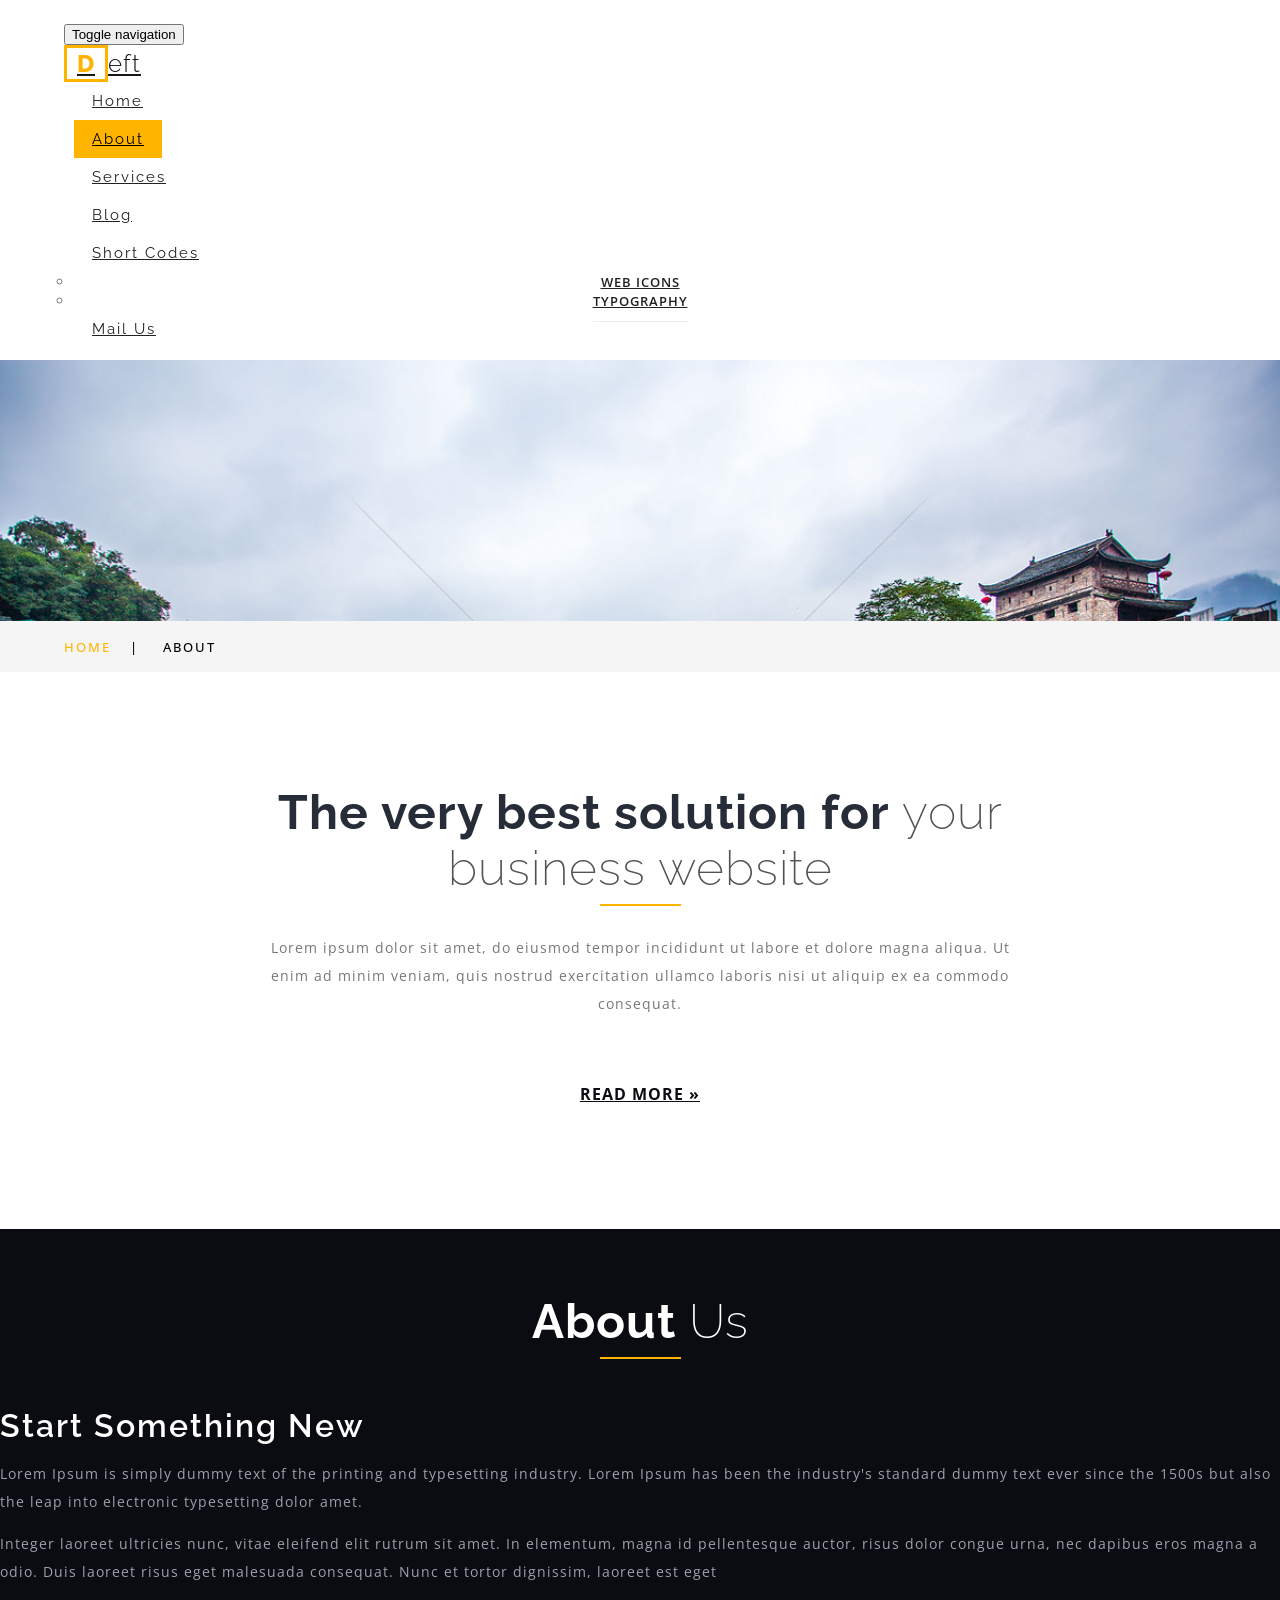
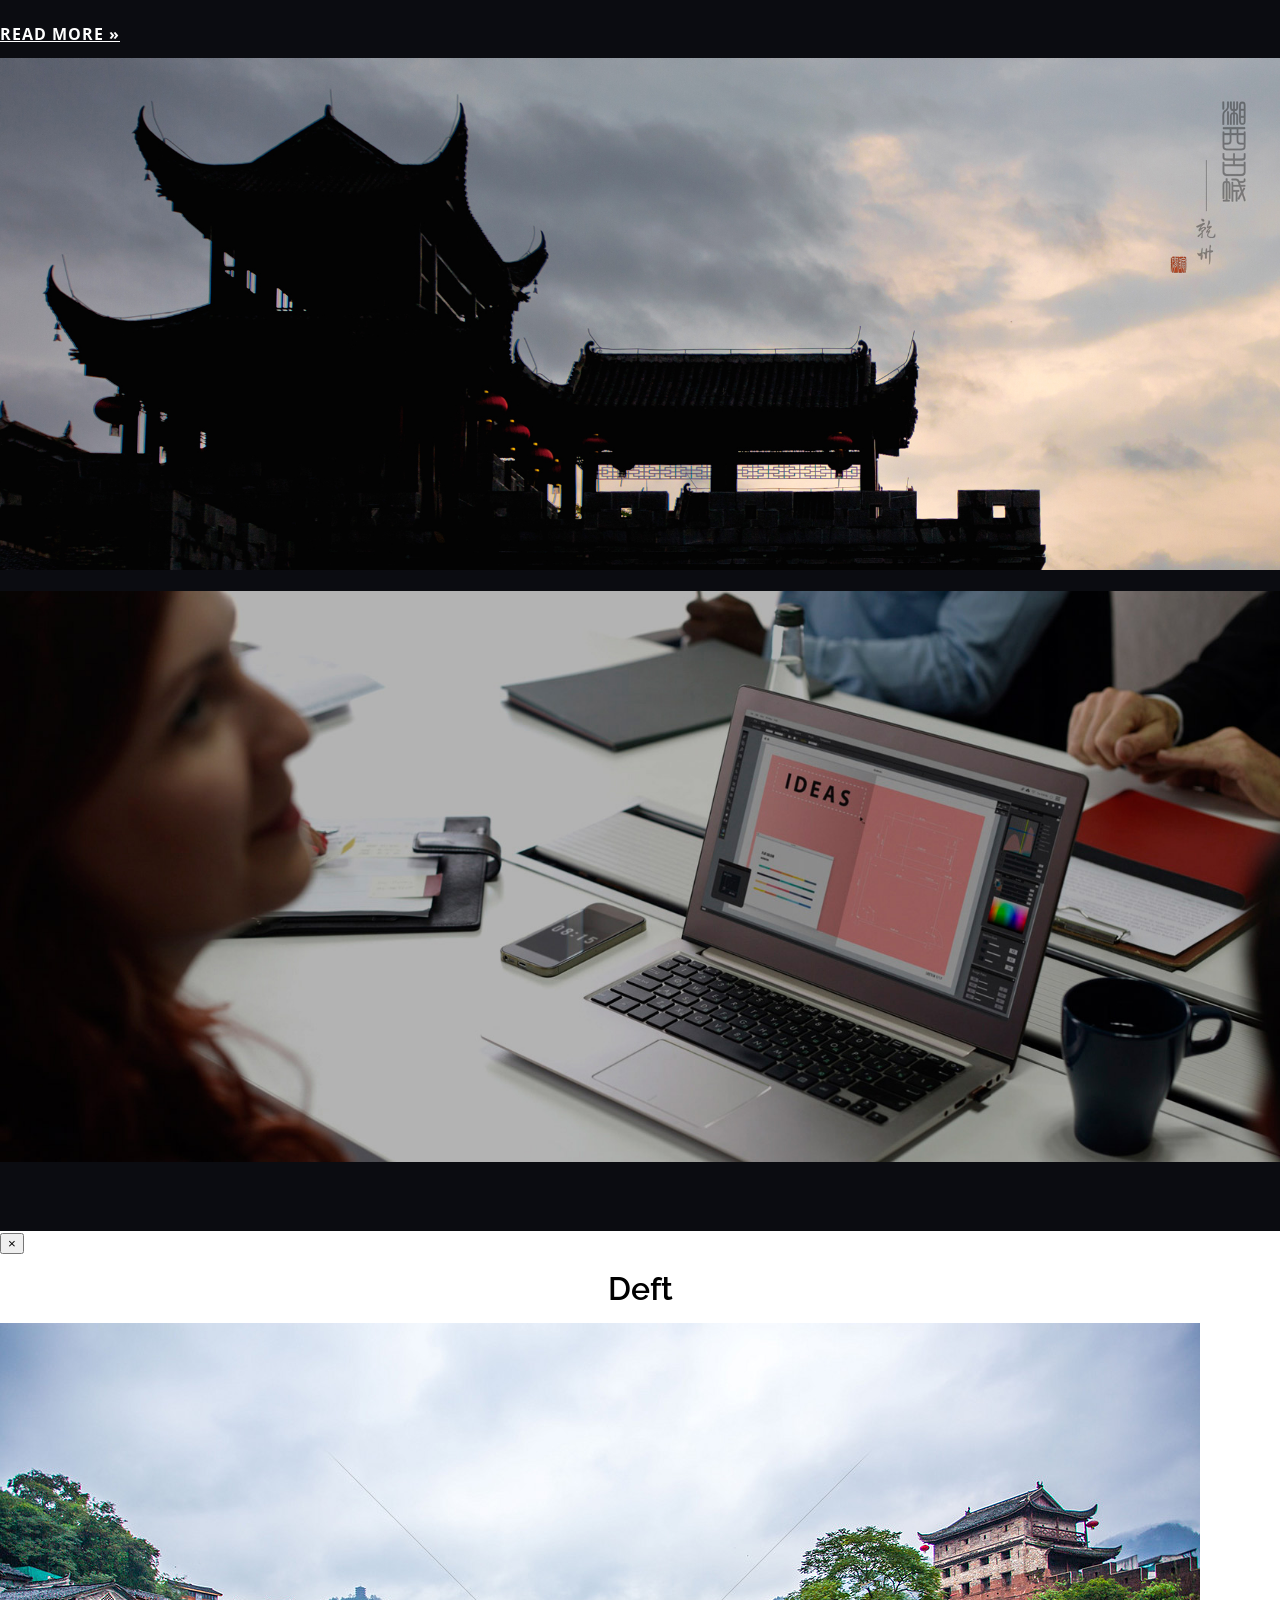
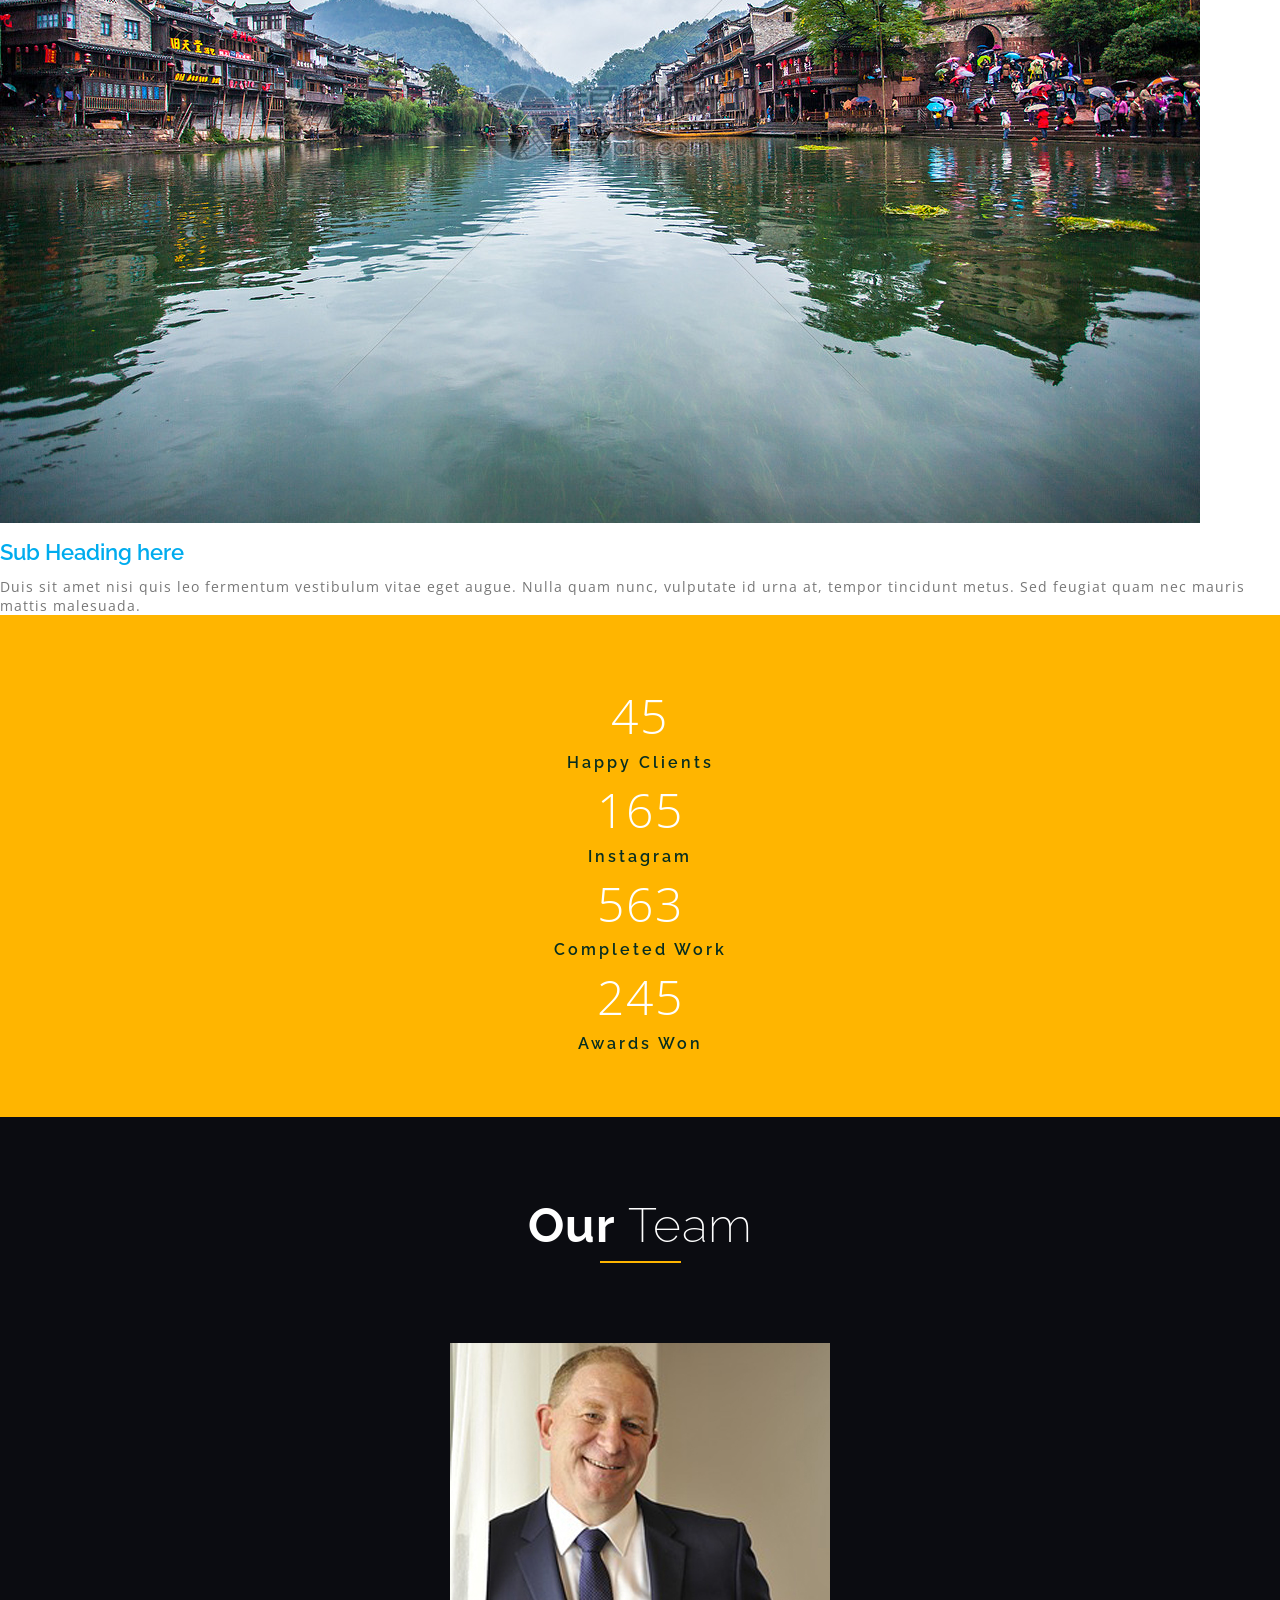
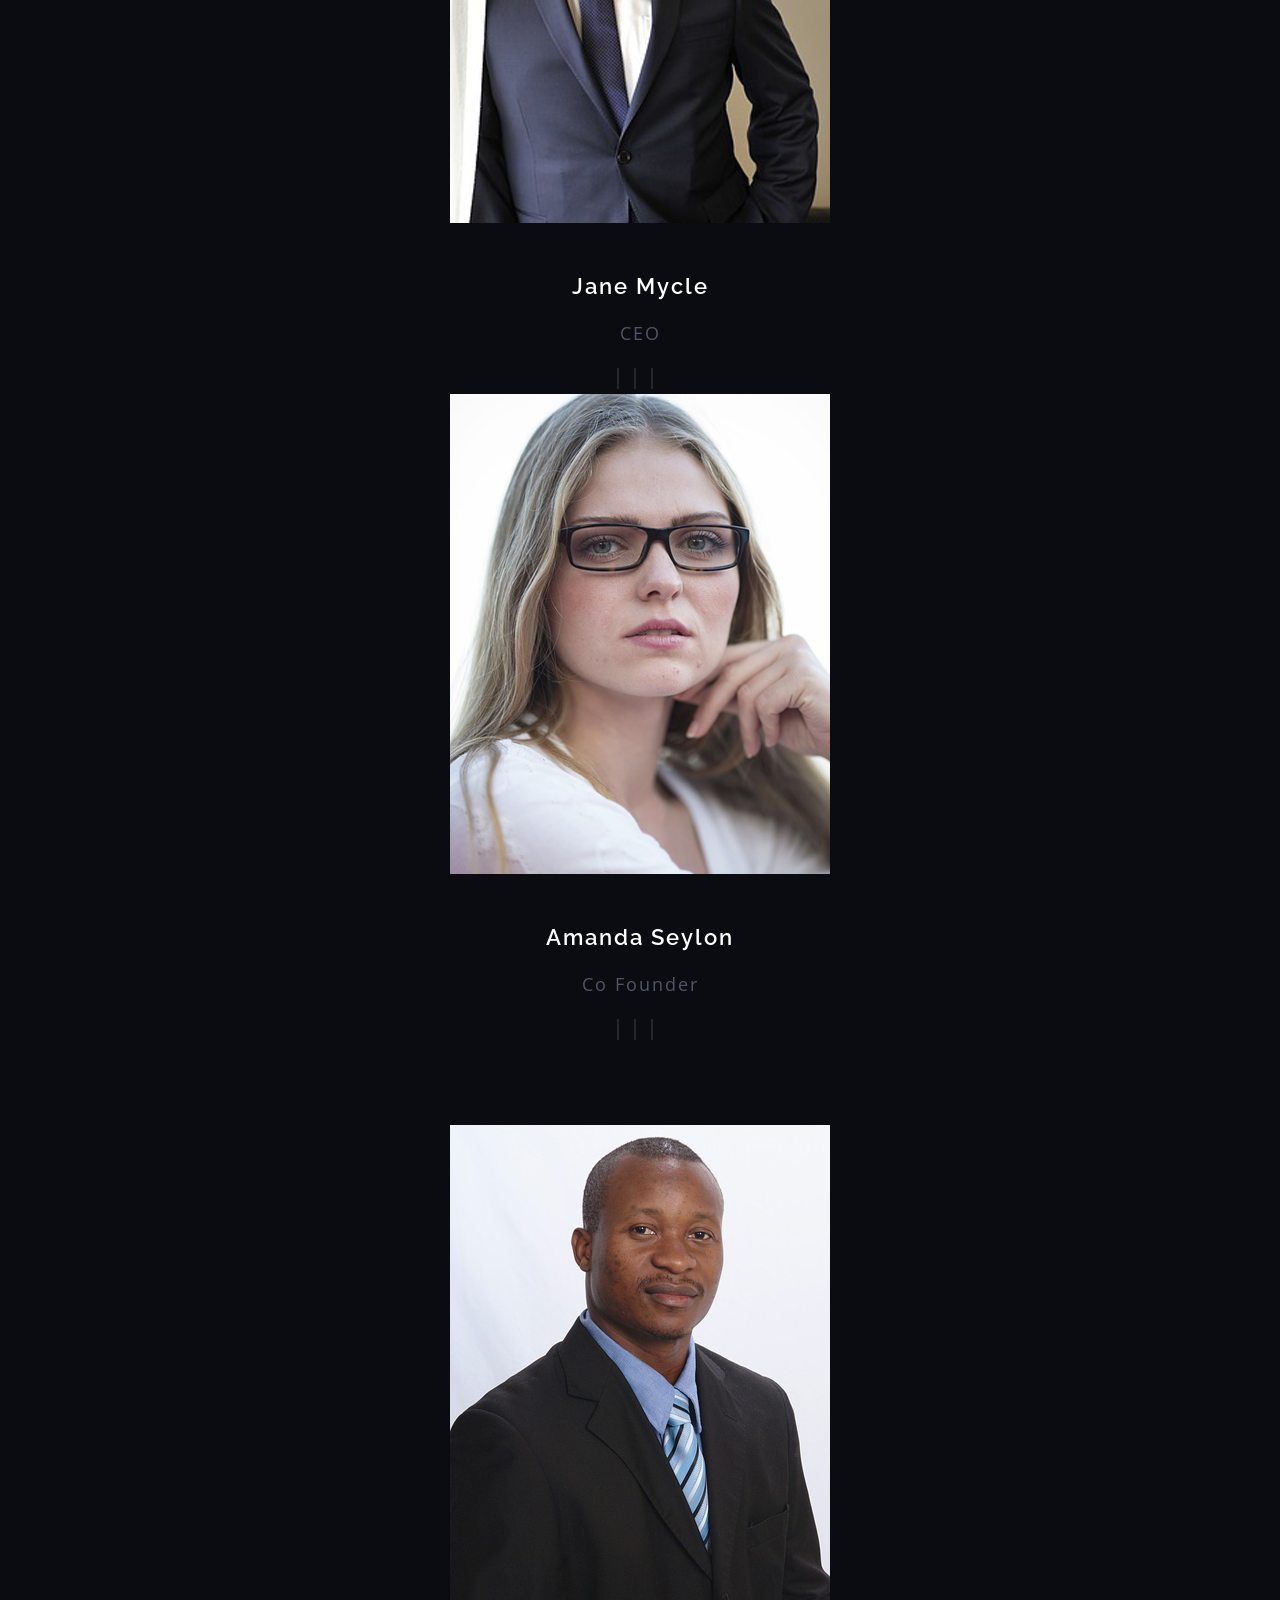
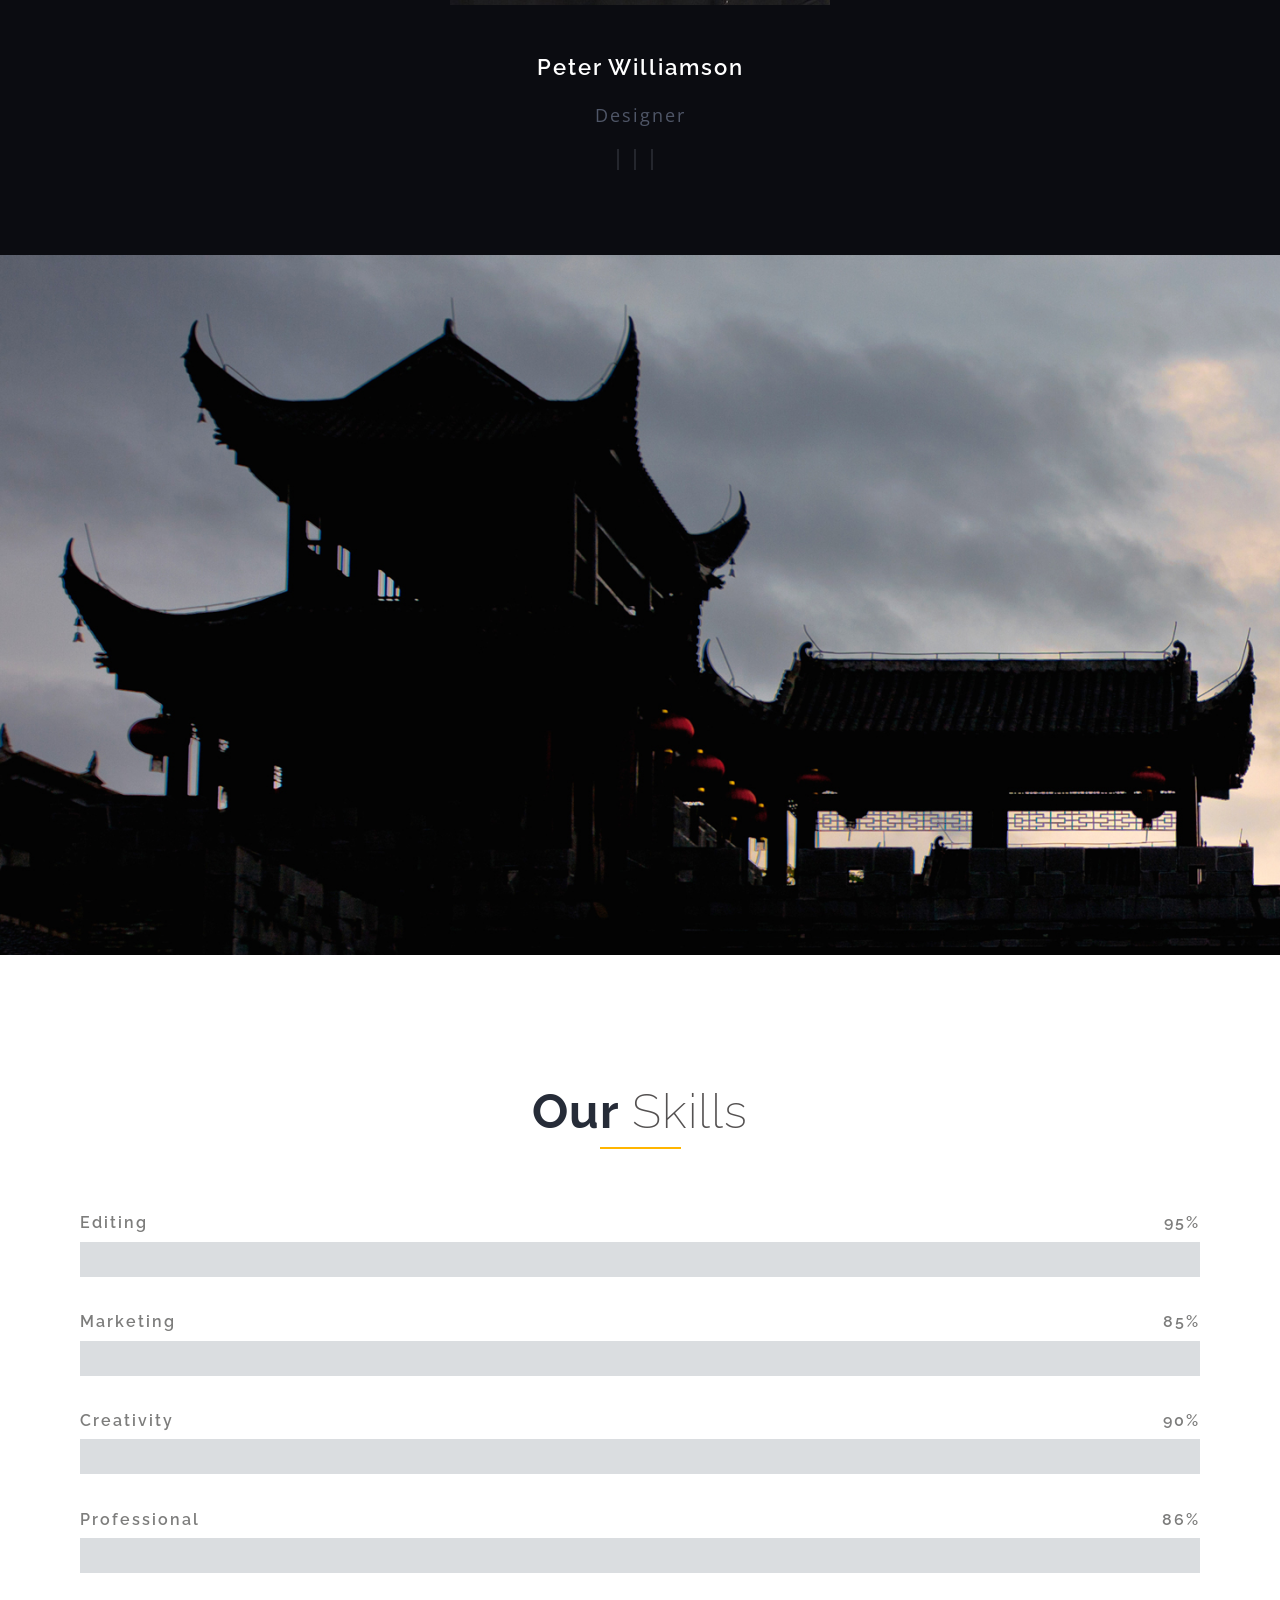
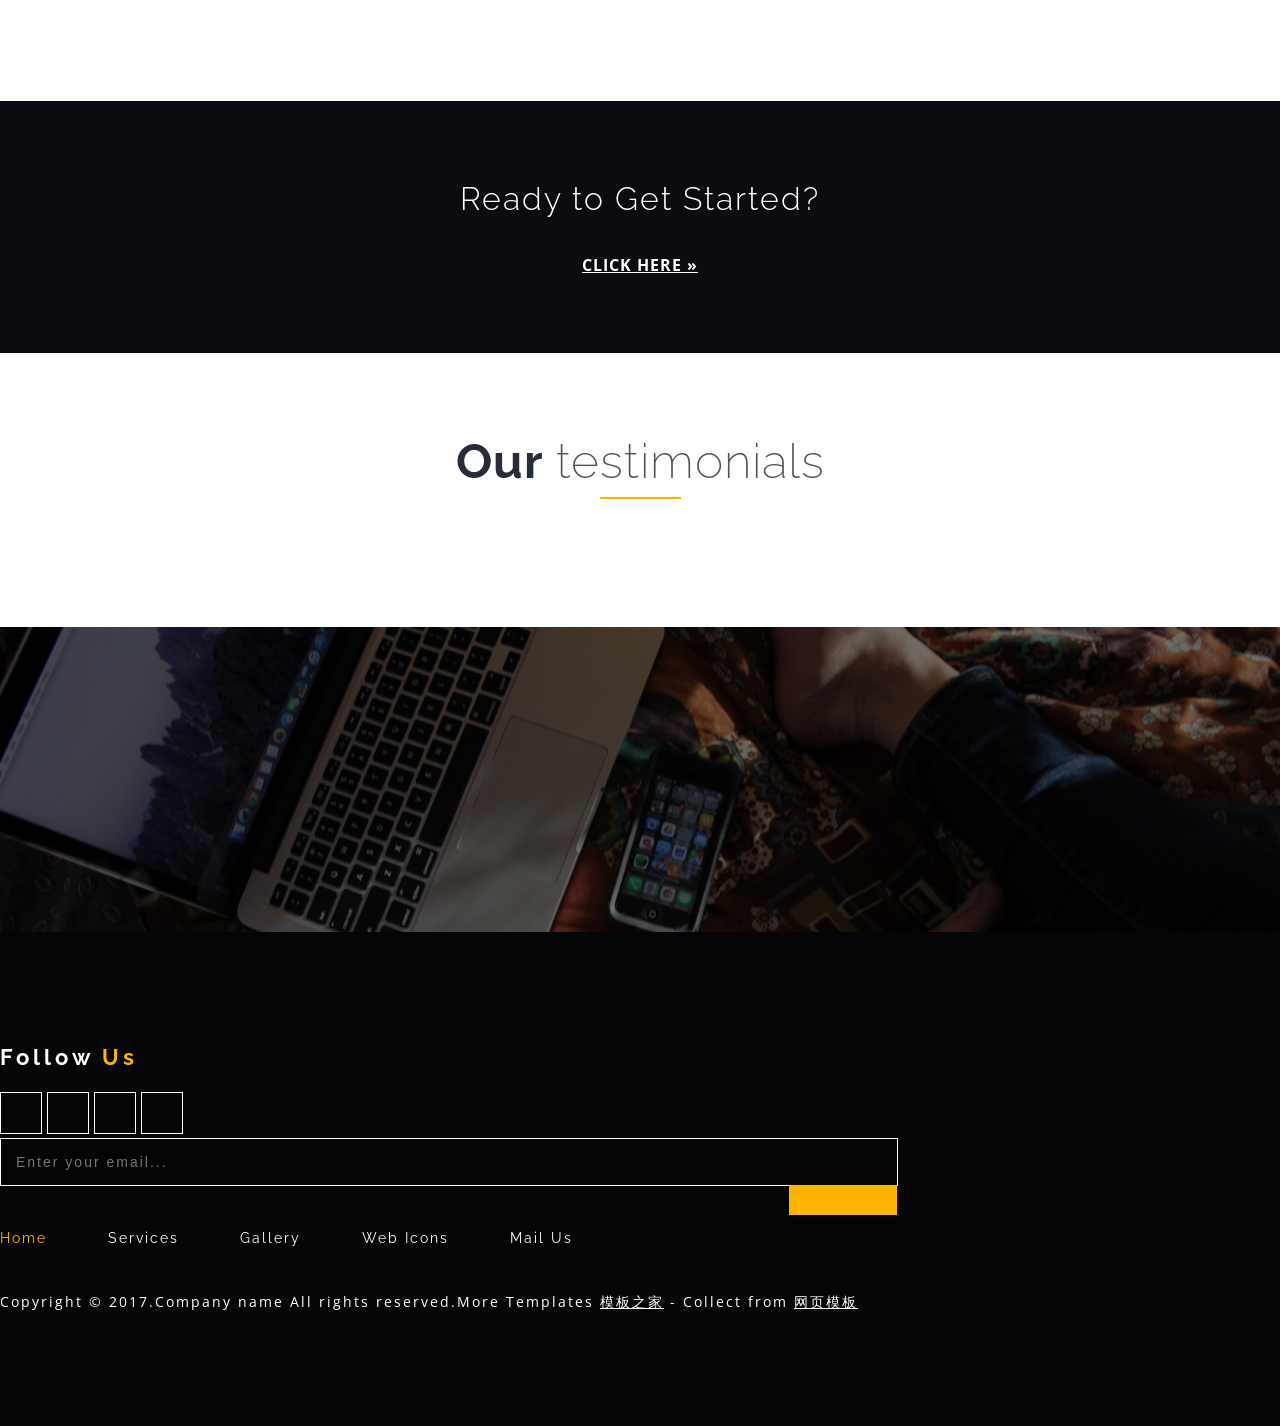
==== cpts_1597_cly/about.html @ b8df6cec "web demo" ====
<!DOCTYPE html>
<html lang="zxx">

<head>
	<title>About</title>
	<!-- custom-theme -->
	<meta name="viewport" content="width=device-width, initial-scale=1">
	<meta http-equiv="Content-Type" content="text/html; charset=utf-8" />
	<meta name="keywords" content="" />
	<script type="application/x-javascript">
		addEventListener("load", function () {
			setTimeout(hideURLbar, 0);
		}, false);

		function hideURLbar() {
			window.scrollTo(0, 1);
		}
	</script>
	<!-- //custom-theme -->
	<link href="css/bootstrap.css" rel="stylesheet" type="text/css" media="all" />
	<!-- Owl-carousel-CSS -->
	<link href="css/owl.carousel.css" rel="stylesheet">
	<link rel="stylesheet" href="css/team.css" type="text/css" media="all" />
	<link href="css/style.css" rel="stylesheet" type="text/css" media="all" />
	<!-- font-awesome-icons -->
	<link href="css/font-awesome.css" rel="stylesheet">
	<!-- //font-awesome-icons -->
	<link href="http://fonts.googleapis.com/css?family=Raleway:100,100i,200,200i,300,300i,400,400i,500,500i,600,600i,700,700i,800"
	    rel="stylesheet">
	<link href="http://fonts.googleapis.com/css?family=Open+Sans:300,300i,400,400i,600,600i,700,700i,800" rel="stylesheet">
</head>

<body>
	<!-- banner -->

	<div class="main_section_agile" id="home">
		<div class="agileits_w3layouts_banner_nav">

			<nav class="navbar navbar-default">
				<div class="navbar-header navbar-left">
					<button type="button" class="navbar-toggle collapsed" data-toggle="collapse" data-target="#bs-example-navbar-collapse-1">
						<span class="sr-only">Toggle navigation</span>
						<span class="icon-bar"></span>
						<span class="icon-bar"></span>
						<span class="icon-bar"></span>
					</button>
					<h1><a class="navbar-brand" href="index.html"> <span>D</span>eft</a></h1>

				</div>
				<!-- Collect the nav links, forms, and other content for toggling -->
				<div class="collapse navbar-collapse navbar-right" id="bs-example-navbar-collapse-1">
					<nav class="menu-hover-effect menu-hover-effect-4">
						<ul class="nav navbar-nav">
							<li><a href="index.html" class="hvr-ripple-in"> Home</a></li>
							<li class="active"><a href="about.html" class="hvr-ripple-in">About</a></li>
							<li><a href="services.html" class="hvr-ripple-in">Services</a></li>
							<li><a href="blog.html" class="hvr-ripple-in">Blog</a></li>
							<li class="dropdown">
								<a href="#" class="dropdown-toggle hvr-ripple-in" data-toggle="dropdown">Short Codes <b class="fa fa-caret-down" aria-hidden="true"></b></a>
								<ul class="dropdown-menu agile_short_dropdown">
									<li><a href="icons.html">Web Icons</a></li>
									<li><a href="typography.html">Typography</a></li>
								</ul>
							</li>
							<li><a href="mail.html" class="hvr-ripple-in">Mail Us</a></li>
						</ul>
					</nav>

				</div>
			</nav>
			<div class="clearfix"> </div>
		</div>
	</div>

	<!-- /banner_inner_agile -->


	<div class="agile_inner">
	</div>
	<!-- //banner_inner_agile -->
	<!--/w3_short-->
	<div class="services-breadcrumb">
		<div class="agile_inner_breadcrumb">

			<ul class="w3_short">
				<li><a href="index.html">Home</a><span>|</span></li>
				<li>About</li>
			</ul>
		</div>
	</div>
	<!--//w3_short-->
	<!-- /banner_bottom_w3ls_agile -->
	<div class="banner-bottom">
		<div class="banner_bottom_w3ls_info">
			<div class="wthree_head_section">
				<h3 class="w3l_header w3_agileits_header">The very best solution for<span> your business website</span></h3>
			</div>

			<p>Lorem ipsum dolor sit amet, do eiusmod tempor incididunt ut labore et dolore magna aliqua. Ut enim ad minim veniam, quis
				nostrud exercitation ullamco laboris nisi ut aliquip ex ea commodo consequat.</p>
			<div class="agileits-button two">
				<a class="btn btn-primary btn-lg hvr-underline-from-left" href="single.html" role="button">Read More »</a>
			</div>
		</div>
	</div>
	<!-- //banner_bottom_w3ls_agile -->

	<!-- /about -->
	<div class="about" id="welcome">
		<div class="container">
			<div class="wthree_head_section">
				<h3 class="w3l_header w3_agileits_header two">About <span>Us</span></h3>
			</div>
			<div class="agile_wthree_inner_grids">

				<div class="col-md-6 about_agileinfo">
					<h4>Start Something New</h4>
					<p>Lorem Ipsum is simply dummy text of the printing and typesetting industry. Lorem Ipsum has been the industry's standard
						dummy text ever since the 1500s but also the leap into electronic typesetting dolor amet.</p>

					<p>Integer laoreet ultricies nunc, vitae eleifend elit rutrum sit amet. In elementum, magna id pellentesque auctor, risus
						dolor congue urna, nec dapibus eros magna a odio. Duis laoreet risus eget malesuada consequat. Nunc et tortor dignissim,
						laoreet est eget</p>
					<div class="agileits-button two service">
						<a class="btn btn-primary btn-lg hvr-underline-from-left" href="single.html" role="button">Read More »</a>
					</div>
				</div>
				<div class="col-md-6 about_agileinfo_grid_imgs">
					<img src="images/banner1.jpg" alt="" />
					<img src="images/banner6.jpg" alt="" />
				</div>
				<div class="clearfix"></div>
			</div>
		</div>
	</div>
	<!-- Modal4 -->
	<div class="modal fade" id="myModal4" tabindex="-1" role="dialog">
		<div class="modal-dialog">
			<!-- Modal content-->
			<div class="modal-content">
				<div class="modal-header">
					<button type="button" class="close" data-dismiss="modal">&times;</button>
					<div class="modal-info">
						<h4>Deft</h4>
						<img src="images/banner2.jpg" alt=" " class="img-responsive" />
						<h5>Sub Heading here</h5>
						<p class="para-agileits-w3layouts">Duis sit amet nisi quis leo fermentum vestibulum vitae eget augue. Nulla quam nunc, vulputate id urna at, tempor tincidunt
							metus. Sed feugiat quam nec mauris mattis malesuada.</p>
					</div>
				</div>
			</div>
		</div>
	</div>
	<!-- //Modal4 -->

	<!--//about -->
	<!-- stats -->
	<div class="stats" id="stats">
		<div class="container">
			<div class="col-md-3 w3layouts_stats_left w3_counter_grid">
				<i class="fa fa-smile-o" aria-hidden="true"></i>
				<p class="counter">45</p>
				<h3>Happy Clients</h3>
			</div>
			<div class="col-md-3 w3layouts_stats_left w3_counter_grid1">
				<i class="fa fa-instagram" aria-hidden="true"></i>
				<p class="counter">165</p>
				<h3>Instagram</h3>
			</div>
			<div class="col-md-3 w3layouts_stats_left w3_counter_grid2">
				<i class="fa fa-pencil-square-o" aria-hidden="true"></i>
				<p class="counter">563</p>
				<h3>Completed Work </h3>
			</div>
			<div class="col-md-3 w3layouts_stats_left w3_counter_grid3">
				<i class="fa fa-trophy" aria-hidden="true"></i>
				<p class="counter">245</p>
				<h3>Awards Won </h3>
			</div>
			<div class="clearfix"> </div>
		</div>
	</div>
	<!-- //stats -->
	<!-- team -->
	<div id="team" class="team featured_services">
		<div class="container">
			<div class="wthree_head_section">
				<h3 class="w3l_header w3_agileits_header two">Our <span>Team</span></h3>
			</div>
			<div class="agile_wthree_inner_grids">
				<div class="col-md-4 w3_agile_team_grid_info">
					<img src="images/t1.jpg" alt=" " class="img-responsive" />
					<h3>Jane Mycle </h3>
					<p>CEO</p>
					<div class="agileits_w3layouts_nav_right team_agile _icons">
						<ul>
							<li><a href="#" class="w3_agile_facebook"><i class="fa fa-facebook" aria-hidden="true"></i></a></li>
							<li><a href="#" class="agile_twitter"><i class="fa fa-twitter" aria-hidden="true"></i></a></li>
							<li><a href="#" class="w3_agile_dribble"><i class="fa fa-dribbble" aria-hidden="true"></i></a></li>

						</ul>
					</div>
				</div>
				<div class="col-md-4 w3_agile_team_grid_info">
					<img src="images/t2.jpg" alt=" " class="img-responsive" />
					<h3>Amanda Seylon </h3>
					<p>Co Founder </p>
					<div class="agileits_w3layouts_nav_right team_agile _icons">
						<ul>
							<li><a href="#" class="w3_agile_facebook"><i class="fa fa-facebook" aria-hidden="true"></i></a></li>
							<li><a href="#" class="agile_twitter"><i class="fa fa-twitter" aria-hidden="true"></i></a></li>
							<li><a href="#" class="w3_agile_dribble"><i class="fa fa-dribbble" aria-hidden="true"></i></a></li>

						</ul>
					</div>
				</div>
				<div class="col-md-4 w3_agile_team_grid_info">
					<img src="images/t3.jpg" alt=" " class="img-responsive" />
					<h3>Peter Williamson</h3>
					<p>Designer</p>
					<div class="agileits_w3layouts_nav_right team_agile _icons">
						<ul>
							<li><a href="#" class="w3_agile_facebook"><i class="fa fa-facebook" aria-hidden="true"></i></a></li>
							<li><a href="#" class="agile_twitter"><i class="fa fa-twitter" aria-hidden="true"></i></a></li>
							<li><a href="#" class="w3_agile_dribble"><i class="fa fa-dribbble" aria-hidden="true"></i></a></li>

						</ul>
					</div>
				</div>
				<div class="clearfix"> </div>
			</div>
		</div>
	</div>
	<!-- team -->

	<!--skills -->
	<div class="skills-agileinfo" id="skills">
		<div class="col-md-6 skills">
		</div>
		<div class="col-md-6 bar-grids  w3-agile">
			<div class="wthree_head_section">
				<h3 class="w3l_header w3_agileits_header">Our <span>Skills</span></h3>
			</div>
			<div class="wthree_skills">
				<h6>Editing<span> 95% </span></h6>
				<div class="progress">
					<div class="progress-bar progress-bar-striped active" style="width: 95%">
					</div>
				</div>
				<h6>Marketing<span> 85% </span></h6>
				<div class="progress">
					<div class="progress-bar progress-bar-striped active" style="width: 85%">
					</div>
				</div>
				<h6>Creativity<span>90% </span></h6>
				<div class="progress">
					<div class="progress-bar progress-bar-striped active" style="width: 90%">
					</div>
				</div>
				<h6>Professional<span>86% </span></h6>
				<div class="progress prgs-w3agile-last">
					<div class="progress-bar progress-bar-striped active" style="width: 86%">
					</div>
				</div>
			</div>
		</div>

		<div class="clearfix"> </div>
	</div>
	<!-- //skills -->
	<div class="medile_agile_its_section">
		<div class="col-md-6 medile_agile_its_blue">
			<h4>Ready to Get Started? <i class="fa fa-hand-o-right" aria-hidden="true"></i> </h4>
		</div>
		<div class="col-md-6 medile_agile_its_green">
			<div class="agileits-button two service click">
				<a class="btn btn-primary btn-lg hvr-underline-from-left" href="mail.html" role="button">click here »</a>
			</div>
		</div>
		<div class="clearfix"> </div>
	</div>
	<!-- agile_testimonials -->
	<div class="agile_testimonials" id="testimonials">
		<div class="container">
			<div class="wthree_head_section">
				<h3 class="w3l_header w3_agileits_header">Our <span>testimonials</span></h3>
			</div>

			<div class="agile_wthree_inner_grids">
				<div class="test-agile_main_section">
					<div id="owl-demo2" class="owl-carousel">
						<div class="agile">
							<div class="test-grid">

								<i class="fa fa-quote-left" aria-hidden="true"></i>
								<p class="para-w3-agile">Lorem ipsum dolor sit amet, consectetur adipiscing elit,consectetur adipiscing elit, sed do eiusmod tempor incididunt
									ut labore et dolore magna aliqua sed do eiusmod tempor incididunt ut labore et dolore magna aliqua. Ut enim ad minim
									veniam, quis. Lorem ipsum dolor .</p>
								<div class="test-grid1">
									<div class="test-grid2">

										<img src="images/1.png" alt="" class="img-r">
									</div>
									<div class="test-grid2_text">
										<h4>John Warner</h4>
										<span>Client</span>
									</div>
									<div class="clearfix"></div>
								</div>
							</div>
						</div>
						<div class="agile">
							<div class="test-grid">

								<i class="fa fa-quote-left" aria-hidden="true"></i>
								<p class="para-w3-agile">Lorem ipsum dolor sit amet, consectetur adipiscing elit,consectetur adipiscing elit, sed do eiusmod tempor incididunt
									ut labore et dolore magna aliqua sed do eiusmod tempor incididunt ut labore et dolore magna aliqua. Ut enim ad minim
									veniam, quis. Lorem ipsum dolor .</p>
								<div class="test-grid1">
									<div class="test-grid2">

										<img src="images/2.png" alt="" class="img-r">
									</div>
									<div class="test-grid2_text">
										<h4>Steve Warner</h4>
										<span>Client</span>
									</div>
									<div class="clearfix"></div>
								</div>
							</div>
						</div>
						<div class="agile">
							<div class="test-grid">

								<i class="fa fa-quote-left" aria-hidden="true"></i>
								<p class="para-w3-agile">Lorem ipsum dolor sit amet, consectetur adipiscing elit,consectetur adipiscing elit, sed do eiusmod tempor incididunt
									ut labore et dolore magna aliqua sed do eiusmod tempor incididunt ut labore et dolore magna aliqua. Ut enim ad minim
									veniam, quis. Lorem ipsum dolor .</p>
								<div class="test-grid1">
									<div class="test-grid2">

										<img src="images/3.png" alt="" class="img-r">
									</div>
									<div class="test-grid2_text">
										<h4>James Warner</h4>
										<span>Client</span>
									</div>
									<div class="clearfix"></div>
								</div>
							</div>
						</div>
					</div>
				</div>
			</div>
		</div>
	</div>
	<!-- //agile_testimonials -->
	<div class="agile_w3_video">
		<div class="video-grid-single-page-agileits">
			<div data-video="zCyB2DQFdA0" id="video"> <img src="images/video.jpg" alt="" class="img-responsive" /> </div>
		</div>
	</div>

	<!-- footer -->
	<div class="footer">
		<div class="f-bg-w3l">
			<div class="container">
				<div class="col-md-4 w3layouts_footer_grid">
					<h2>Follow <span>Us</span></h2>
					<ul class="social_agileinfo">
						<li><a href="#" class="w3_facebook"><i class="fa fa-facebook"></i></a></li>
						<li><a href="#" class="w3_twitter"><i class="fa fa-twitter"></i></a></li>
						<li><a href="#" class="w3_instagram"><i class="fa fa-instagram"></i></a></li>
						<li><a href="#" class="w3_google"><i class="fa fa-google-plus"></i></a></li>
					</ul>
				</div>
				<div class="col-md-8 w3layouts_footer_grid">
					<form action="#" method="post">
						<input type="email" name="Email" placeholder="Enter your email..." required="">
						<button class="btn1"><i class="fa fa-envelope-o" aria-hidden="true"></i></button>
						<div class="clearfix"> </div>
					</form>
					<ul class="w3l_footer_nav">
						<li><a href="index.html" class="active">Home</a></li>
						<li><a href="services.html">Services</a></li>
						<li><a href="gallery.html">Gallery</a></li>
						<li><a href="icons.html">Web Icons</a></li>
						<li><a href="mail.html">Mail Us</a></li>
					</ul>
					<p>Copyright &copy; 2017.Company name All rights reserved.More Templates <a href="http://www.cssmoban.com/" target="_blank" title="模板之家">模板之家</a> - Collect from <a href="http://www.cssmoban.com/" title="网页模板" target="_blank">网页模板</a></p>
				</div>
				<div class="clearfix"> </div>
			</div>
		</div>
	</div>
	<!-- //footer -->
	<!-- js -->
	<script type="text/javascript" src="js/jquery-2.1.4.min.js"></script>
	<!-- //js -->
	<script src="js/simplePlayer.js"></script>
	<script>
		$("document").ready(function () {
			$("#video").simplePlayer();
		});
	</script>

	<script src="js/modernizr-2.6.2.min.js"></script>
	<!-- //nav -->
	<!-- stats -->
	<script src="js/jquery.waypoints.min.js"></script>
	<script src="js/jquery.countup.js"></script>
	<script>
		$('.counter').countUp();
	</script>
	<!-- //stats -->
	<!-- requried-jsfiles-for owl -->
	<script src="js/owl.carousel.js"></script>
	<script>
		$(document).ready(function () {
			$("#owl-demo2").owlCarousel({
				items: 1,
				lazyLoad: false,
				autoPlay: true,
				navigation: false,
				navigationText: false,
				pagination: true,
			});
		});
	</script>
	<!-- //requried-jsfiles-for owl -->

	<script type="text/javascript" src="js/bootstrap-3.1.1.min.js"></script>


</body>

</html>
---- cpts_1597_cly/css/team.css ----
body a {
	transition: 0.5s all;
	-webkit-transition: 0.5s all;
	-o-transition: 0.5s all;
	-moz-transition: 0.5s all;
	-ms-transition: 0.5s all;
}


/*-- team --*/

.w3_agile_team_grid_info h3 {
	font-size: 1.4em;
	color: #fff;
	margin: 2em 0 1em 0;
	font-weight: 600;
	letter-spacing: 2px;
}

.w3_agile_team_grid_info:nth-child(1),
.w3_agile_team_grid_info:nth-child(3) {
	margin-top: 5em;
}

.w3_agile_team_grid_info p {
	color: #4f5667;
	margin-bottom: 1em;
	font-size: 1.1em;
	letter-spacing: 2px;
}

ul.team_icons_agile li {
	display: inline-block;
	margin-right: 1em;
}

.w3_agile_team_grid ul li:last-child {
	margin: 0;
}

.w3_agile_team_grid_info {
	text-align: center;
	padding: 0;
	-webkit-transition: 0.5s ease-in;
	-moz-transition: 0.5s ease-in;
	-ms-transition: 0.5s ease-in;
	-o-transition: 0.5s ease-in;
	transition: 0.5s ease-in;
}

ul.team_icons_agile li a {
	color: #fff;
}

ul.team_icons_agile {
	border-top: 2px solid #252323;
	padding: 1.5em 0;
	-webkit-transition: 0.5s ease-in;
	-moz-transition: 0.5s ease-in;
	-ms-transition: 0.5s ease-in;
	-o-transition: 0.5s ease-in;
	transition: 0.5s ease-in;
}

ul.team_icons_agile li a:hover {
	color: #de0f17;
}

.team_agile._icons ul li {
	list-style: none;
	display: inline-block;
	margin-right: 10px;
}

.team_agile._icons ul li a i.fa {
	height: 32px;
	width: 32px;
	background: none;
	line-height: 31px;
	color: #fff;
	transition: 0.5s all;
	-webkit-transition: 0.5s all;
	-moz-transition: 0.5s all;
	-o-transition: 0.5s all;
	-ms-transition: 0.5s all;
	border: 1px solid #24262d;
}
.team_agile._icons ul li a i.fa:hover {
    color: #ffb500;
    border: 1px solid #ffb500;
}

.w3_agile_team_grid_info img {
	margin: 0 auto;
	text-align: center;
}

#team {
	background: #0b0c11;
}


/*-- //team --*/


/*--responsive--*/

@media (max-width:991px) {
	.w3_agile_team_grid_info {
		width: 49%;
		float: left;
		margin: 0%;
	}
	.w3_agile_team_grid_info:nth-child(3) {
		margin: 2% 0% 0 0;
		float: left;
	}
	.w3_agile_team_grid_info:nth-child(2) {
		margin: 0;
		margin-left: 1%;
	}
	.w3_agile_team_grid_info:nth-child(1),
	.w3_agile_team_grid_info:nth-child(3) {
		margin-top: 0em;
	}
	.w3_agile_team_grid_info:nth-child(3) {
		margin-top: 3em;
	}
}

@media (max-width: 640px) {
	.w3_agile_team_grid_info,
	.w3_agile_team_grid_info:nth-child(2),
	.w3_agile_team_grid_info:nth-child(3) {
		width: 62%;
		float: none;
		margin: 0 auto;
	}
	.w3_agile_team_grid_info:nth-child(2) {
		margin: 4% auto;
	}
}

@media (max-width:568px) {
	.w3_agile_team_grid_info p {
		font-size: 0.9em;
	}
}

@media (max-width:480px) {
	.w3_agile_team_grid_info h3 {
		font-size: 1.1em;
	}
}

@media (max-width: 384px) {}

@media (max-width: 375px) {
	.w3_agile_team_grid_info,
	.w3_agile_team_grid_info:nth-child(2),
	.w3_agile_team_grid_info:nth-child(3) {
		width: 90%;
	}
	.w3layouts_stats_left h3 {
		font-size: 0.8em;
	}
}

@media(max-width:375px) {}

@media(max-width:320px) {
	.w3_agile_team_grid_info,
	.w3_agile_team_grid_info:nth-child(2),
	.w3_agile_team_grid_info:nth-child(3) {
		width: 98%;
	}
}


/*--//responsive--*/
---- cpts_1597_cly/css/style.css ----
body {
    margin: 0;
    padding: 0;
    background: #fff;
    font-family: 'Open Sans', sans-serif;
}

h1,
h2,
h3,
h4,
h5,
h6 {
    margin: 0;
    font-family: 'Raleway', sans-serif;
}

p {
    margin: 0;
    letter-spacing: 1px;
    color: #777777;
}

ul {
    margin: 0;
    padding: 0;
    color: #777777;
}

p,
ul,
ol {
    font-size: 14px;
    letter-spacing: 1px;
}

.background-video {
    position: fixed;
    background-size: cover;
    -webkit-background-size: cover;
    -moz-background-size: cover;
    -o-background-size: cover;
    width: 100%;
    height: 100%;
}

input[type="submit"],
a,
.nbs-flexisel-nav-left,
.nbs-flexisel-nav-right {
    transition: .5s ease-in;
    -webkit-transition: .5s ease-in;
    -moz-transition: .5s ease-in;
    -o-transition: .5s ease-in;
    -ms-transition: .5s ease-in;
}

a:hover {
    text-decoration: none;
}

a:focus {
    outline: none;
    text-decoration: none;
}
.tlinks{text-indent:-9999px;height:0;line-height:0;font-size:0;overflow:hidden;}

/*-- banner --*/

.center-container {
    padding: 2em 0 48em;
    background: rgba(0, 0, 0, 0.44);
}

.w3_agile_header_left {
    float: left;
}

.agile_header_right {
    float: right;
    margin-top: .7em;
}

.agile_header_right ul li {
    display: block;
    font-weight: 600;
    color: #fff;
    display: inline-block;
}

.agile_header_right ul li i {
    padding-right: 1.5em;
    color: #0accff;
}

.agile_header_right ul li a {
    color: #fff;
    text-decoration: none;
}

.agile_header_right ul li a:hover {
    color: #0accff;
}

.agile_header_right ul li a:before,
.agile_header_right ul li a:after {
    display: none;
}

.agile_header_right ul li:last-child {
    margin-left: 3em;
}

.w3_agileits_logo {
    float: left;
}

.w3_agileits_logo h1 a {
    font-size: 1.2em;
    color: #fff;
    display: block;
    text-decoration: none;
    font-weight: 700;
    font-family: 'Open Sans', sans-serif;
    letter-spacing: 2px;
}

.w3_agileits_logo h1 a span {
    display: block;
    font-size: .3em;
    font-weight: 600;
    color: #0accff;
    position: relative;
    letter-spacing: 3px;
}

.agileits_w3layouts_banner_info {
    width: 80%;
    margin: 0 auto;
    text-align: center;
}

.agileits_w3layouts_banner_info h2 {
    font-size: 2em;
    color: #fff;
    text-transform: capitalize;
    line-height: 2em;
}

.agileits_w3layouts_banner_info p {
    color: #fff;
    line-height: 2em;
    margin: 0 0 5em;
}

ul.top_agile_info_ad {
    width: 42%;
    margin: 1.4% auto 0;
    float: right;
}

ul.top_agile_info_ad li {
    list-style: none;
    display: inline-block;
    width: 50%;
    float: left;
    letter-spacing: 1px;
}

.w3l_header_contact_details_agile {
    float: right;
    width: 78%;
    text-align: left;
}

.w3_agileits_logo h1 a span {
    font-size: 12px;
    text-align: center;
    color: #ffb500;
}

.header_contact_details_agile i {
    color: #fff;
    width: 20%;
    float: left;
    text-align: center;
    margin-top: 13px;
    font-size: 1.5em;
}

.header-contact-detail-title {
    color: #7aba1e;
    font-size: 1.2em;
    font-weight: 600;
    margin-bottom: 7px;
}

a.w3l_header_contact_details_agile-info_inner,
.w3l_header_contact_details_agile a {
    font-size: 1em;
    color: #fff;
    text-align: left;
    letter-spacing: 1px;
}


/*-- nav --*/

.agileits_w3layouts_banner_nav {
    margin: 0 auto;
    width: 90%;
}


/*-- nav --*/

.navbar-default {
    background: none;
    border: none;
}

.navbar {
    margin-bottom: 0;
}

.navbar-collapse {
    padding: 0;
}

.navbar-right {
    margin-right: 0;
}

.navbar-default .navbar-nav>.active>a,
.navbar-default .navbar-nav>.active>a:hover,
.navbar-default .navbar-nav>.active>a:focus {
    color: #000;
    background: #ffb500;
    position: relative;
}

.navbar-default .navbar-nav>.active>a:before {
    background: none;
}

.navbar-default .navbar-nav>li>a {
    font-weight: 400;
    letter-spacing: 2px;
}

.navbar-nav>li>a {
    padding: 10px 18px;
    font-family: 'Raleway', sans-serif;
    font-size: 1.1em;
    background: #fff;
}

.navbar-default .navbar-nav>li>a:hover {
    color: #000;
    background: #ffb500;
    position: relative;
}

.navbar-default .navbar-nav>li>a:focus {
    color: #000;
    outline: none;
}

nav.navbar.navbar-default {
    background: none;
    padding: 1.4em 0 0.7em 0;
}

.navbar-default .navbar-nav>.open>a,
.navbar-default .navbar-nav>.open>a:hover,
.navbar-default .navbar-nav>.open>a:focus {
    color: #262c38;
    background: none;
}

.navbar-default .navbar-nav>li>a {
    color: #222;
}

.navbar-default .navbar-nav>.active.open>a:focus {
    background: transparent;
    color: #111;
}

a.navbar-brand {
    padding: 0;
    font-size: 1em;
    font-weight: 300;
    line-height: 37px;
    letter-spacing: 1px;
}

.navbar-default .navbar-brand {
    color: #181819;
}

.agile_short_dropdown {
    border-radius: 0;
    background: #ffffff;
    text-align: center;
    padding: 0;
    border: none;
}

.agile_short_dropdown li a {
    text-transform: uppercase;
    color: #212121;
    font-size: 13px;
    font-weight: 600;
    padding: .8em 0;
    border-bottom: 1px solid #ececef;
}

.agile_short_dropdown>li>a:hover {
    color: #fff;
    text-decoration: none;
    background-color: #ffb500;
    position: relative;
}


/*-- /slider --*/


/* Ripple In */

@-webkit-keyframes hvr-ripple-in {
    100% {
        top: 0;
        right: 0;
        bottom: 0;
        left: 0;
        opacity: 1;
    }
}

@keyframes hvr-ripple-in {
    100% {
        top: 0;
        right: 0;
        bottom: 0;
        left: 0;
        opacity: 1;
    }
}

.hvr-ripple-in {
    display: inline-block;
    vertical-align: middle;
    -webkit-transform: perspective(1px) translateZ(0);
    transform: perspective(1px) translateZ(0);
    box-shadow: 0 0 1px transparent;
    position: relative;
}

.hvr-ripple-in:before {
    content: '';
    position: absolute;
    border: #f7b106 solid 4px;
    top: -12px;
    right: -12px;
    bottom: -12px;
    left: -12px;
    opacity: 0;
    -webkit-animation-duration: 1s;
    animation-duration: 1s;
}

.hvr-ripple-in:hover:before,
.hvr-ripple-in:focus:before,
.hvr-ripple-in:active:before {
    -webkit-animation-name: hvr-ripple-in;
    animation-name: hvr-ripple-in;
}

.nav>li {
    position: relative;
    display: block;
    margin: 0em 0.7em;
}

.navbar-brand span {
    color: #ffb500;
    font-weight: 800;
    padding: 1px 10px;
    border: 3px solid #ffb500;
}


/*-- //menu --*/



/*--- slider-css --*/
.agile_banner_text_info h3 {
    font-size: 8em;
    letter-spacing: 16px;
    line-height: 0.5em;
    font-weight: 800;
    text-transform: uppercase;
    text-shadow: 2px 2px 2px rgba(16, 16, 16, 0.57);
    color: #fff;
}

.agile_banner_text_info h3 span {
    font-weight: 700;
    display: block;
    letter-spacing: 3px;
    font-size: 17px;
    text-transform: uppercase;
    font-family: 'Open Sans', sans-serif;
    text-shadow: 2px 2px 2px rgba(16, 16, 16, 0.57);
    color: #ffb500;
}

.agile_banner_text_info label {
    font-weight: 700;
    display: block;
    letter-spacing: 5px;
    font-size: 17px;
    text-transform: uppercase;
    font-family: 'Open Sans', sans-serif;
    text-shadow: 2px 2px 2px rgba(16, 16, 16, 0.57);
    text-align: right;
    color: #ffb500;
}
.agile_banner_text_info {
    position: absolute;
    z-index: 999;
    top: 33%;
    left: 28%;
}
.slider {
    position: relative;
}

.rslides {
    position: relative;
    list-style: none;
    overflow: hidden;
    width: 100%;
    padding: 0;
    margin: 0;
}

.rslides li {
    -webkit-backface-visibility: hidden;
    position: absolute;
    display: none;
    width: 100%;
    left: 0;
    top: 0;
}

.rslides li:first-child {
    position: relative;
    display: block;
    float: left;
}

.rslides img {
    display: block;
    height: auto;
    float: left;
    width: 100%;
    border: 0;
}

.rslides_tabs {
    z-index: 999;
    padding: 0.3em 5em;
    margin-top: 6px;
	text-align: center;
}

.rslides_tabs li {
    display: inline-block;
    margin: 0 2px;
    list-style: none;
}

.rslides_tabs li:first-child {
    margin-left: 0;
}

.rslides_tabs .rslides_here a {
    color: #fff;
    font-weight: bold;
}

#slider3-pager a {
    display: inline-block;
}

#slider3-pager img {
    float: left;
    display: block;
}

.rslides_tabs a {
    border-bottom: 4px solid #ddd;
}

#slider3-pager .rslides_here a {
    background: transparent;
    border-bottom: 4px solid #ffb500;
}

a.rslides_nav.rslides1_nav.prev {
    position: absolute;
    left: 0%;
    color: #fff;
    top: 36%;
    z-index: 9999;
    text-transform: uppercase;
    font-weight: 400;
    letter-spacing: 1px;
    font-family: 'Montserrat', sans-serif;
}

a.rslides_nav.rslides1_nav.next {
    right: 0%;
    position: absolute;
    color: #fff;
    top: 36%;
    z-index: 9999;
    text-transform: uppercase;
    font-weight: 400;
    letter-spacing: 1px;
    font-family: 'Montserrat', sans-serif;
}


/*-- responsive-mediaqueries --*/

@media (max-width:1440px) {
    .rslides_tabs li {
        display: inline-block;
        margin: 0 4px;
        width: 8%;
    }
    #slider3-pager img {
        float: left;
        display: block;
        width: 100%;
    }
}

@media (max-width:1366px) {
    .rslides_tabs li {
        display: inline-block;
        margin: 0 4px;
        width: 8%;
    }
}

@media (max-width:1080px) {
    .rslides_tabs li {
        display: inline-block;
        margin: 0 2px;
        width: 8%;
    }
}

@media (max-width:900px) {
    .rslides_tabs li {
        display: inline-block;
        margin: 0 1px;
        width: 8%;
    }
}

@media (max-width:768px) {
    .rslides_tabs a {
        border-bottom: 2px solid #ddd;
    }
    #slider3-pager .rslides_here a {
        background: transparent;
        border-bottom: 2px solid #ffb500;
    }
}

@media (max-width:667px) {
    .rslides_tabs li {
        display: inline-block;
        margin: 0 1px;
        width: 8%;
    }
    .rslides_tabs {
        z-index: 999;
        padding: 0.3em 1em;
        margin-top: 6px;
    }
    a.rslides_nav.rslides1_nav.prev,
    a.rslides_nav.rslides1_nav.next {
        font-size: 0.9em;
    }
    .agile_banner_text_info {
        top: 32%;
        left: 30%;
    }
}

@media (max-width:600px) {
    .rslides_tabs li {
        display: inline-block;
        margin: 0 1px;
        width: 8%;
    }
    .rslides_tabs {
        padding: 0.2em 0.5em;
        margin-top: 4px;
    }
    .agile_banner_text_info {
        top: 30%;
        left: 28%;
    }
}

@media (max-width:568px) {
    .rslides_tabs li {
        display: inline-block;
        margin: 0 0px;
        width: 8%;
    }
    .rslides_tabs {
        padding: 0.2em 1.6em;
        margin-top: 4px;
    }
}

@media (max-width:414px) {
    .rslides_tabs {
        padding: 0.2em 0.3em;
        margin-top: 4px;
    }
}

@media (max-width:384px) {
    .rslides_tabs {
        padding: 0.2em 1.6em;
        margin-top: 4px;
    }
    .rslides_tabs li {
        display: inline-block;
        margin: 0 1px;
        width: 7%;
    }
    a.rslides_nav.rslides1_nav.prev,
    a.rslides_nav.rslides1_nav.next {
        font-size: 0.7em;
        top: 64%;
    }
}

@media (max-width:320px) {
    .rslides_tabs li {
        display: inline-block;
        margin: 0 0px;
        width: 7%;
    }
}

/*-- //slider-css --*/

/*-- banner-bottom --*/

.banner-bottom {
    padding: 7em 0;
}

.wthree_banner_bottom_grid_right h4 {
    font-size: 1.4em;
    margin-bottom: .7em;
    letter-spacing: 1px;
    font-weight: 600;
    color: #222222;
}

.wthree_banner_bottom_grid_right p {
    line-height: 2em;
}

.agile_banner_bottom_grid_left_grid {
    width: 60px;
    height: 60px;
    text-align: center;
}

.agile_banner_bottom_grid_left_grid i {
    font-size: 2em;
    color: #fcb314;
    line-height: 2.2em;
}


/* Radial Out */

.hvr-radial-out {
    display: inline-block;
    vertical-align: middle;
    -webkit-transform: perspective(1px) translateZ(0);
    transform: perspective(1px) translateZ(0);
    box-shadow: 0 0 1px transparent;
    position: relative;
    overflow: hidden;
    background: transparent;
    -webkit-transition-property: color;
    transition-property: color;
    -webkit-transition-duration: 0.3s;
    transition-duration: 0.3s;
}

.hvr-radial-out:before {
    content: "";
    position: absolute;
    z-index: -1;
    top: 0;
    left: 0;
    right: 0;
    bottom: 0;
    background: #fcb314;
    border-radius: 100%;
    -webkit-transform: scale(0);
    transform: scale(0);
    -webkit-transition-property: transform;
    transition-property: transform;
    -webkit-transition-duration: 0.3s;
    transition-duration: 0.3s;
    -webkit-transition-timing-function: ease-out;
    transition-timing-function: ease-out;
}

.hvr-radial-out:hover,
.hvr-radial-out:focus,
.hvr-radial-out:active {
    color: white;
}

.hvr-radial-out:hover:before,
.hvr-radial-out:focus:before,
.agileits_banner_bottom_left:hover .hvr-radial-out:before,
.agileits_banner_bottom_left1:hover .hvr-radial-out:before,
.agileits_banner_bottom_left2:hover .hvr-radial-out:before,
.w3_agile_services_grid:hover .hvr-radial-out:before,
.w3_agileits_services_bottom_grid:hover .hvr-radial-out:before,
.w3layouts_mail_grid_left:hover .hvr-radial-out:before {
    -webkit-transform: scale(2);
    transform: scale(2);
}

.w3_agileits_banner_bottom_pos_grid:hover i {
    color: #111;
}


/*-- //banner-bottom --*/


/*-- //banner --*/

.wthree_head_section h2 {
    font-size: 3.3em;
    letter-spacing: 2px;
    text-align: center;
    color: #fff;
    text-transform: uppercase;
    margin-bottom: 1.2em;
    font-weight: 800;
}

.about h4 {
    font-size: 2em;
    margin: 1em 0 0.5em 0;
    color: #fff;
    letter-spacing: 2px;
    font-weight: 600;
}

.about_agileinfo h3 {
    text-align: left;
    margin-top: 2em;
    line-height: 30px;
    text-transform: uppercase;
    font-size: 20px;
    margin-bottom: 0;
    color: #303030;
}

.about_agileinfo p {
    font-size: 14px;
    line-height: 2em;
    margin-top: 1em;
    color: #9da0af;
    letter-spacing: 1px;
}

.services,
.team,
.contact-w3layouts,
.agile_testimonials {
    padding: 7em 0;
}

#welcome {
    background: #0b0c11;
    padding: 7em 0;
}

.wthree_head_section {
    text-align: left;
}

.w3l_header {
    font-size: 3em;
    color: #262c38;
    letter-spacing: 1px;
    position: relative;
    font-weight: 700;
    text-align: center;
}

h3.w3l_header.w3_agileits_header.two {
    color: #fff;
}

.w3l_header span {
    color: #545151;
    font-weight: 200;
}

h3.w3l_header.w3_agileits_header.two span {
    color: #fff;
}

.w3l_header:after {
    border-top: 2px solid #ffb500;
    display: block;
    width: 81px;
    content: "";
    margin: 8px auto 0;
}

h3.agile_tittle i {
    font-size: 0.8em;
    margin-bottom: 6px;
}

h3.agile_tittle span {
    font-weight: 600;
    letter-spacing: 4px;
    font-family: 'Open Sans', sans-serif;
    display: block;
    font-size: 18px;
}

.agile_wthree_inner_grids {
    margin-top: 4em;
}

.agileits-button.two a,
.agileits-button a {
    padding: 0.8em 0em;
    color: #0b0c11;
    font-size: 1em;
    letter-spacing: 1px;
    background: none;
    border: none;
    border-radius: 0;
    margin-top: 1.5em;
    font-weight: 700;
    text-transform: uppercase;
}

.agileits-button.two a:hover,
.agileits-button a:hover {
    box-shadow: none;
}

.about_agileinfo {
    padding: 0;
}

.about_agileinfo_grid_imgs img {
    width: 100%;
}

.about_agileinfo_grid_imgs img:nth-child(2) {
    margin-top: 1em;
}


/* Underline From Left */

.hvr-underline-from-left {
    display: inline-block;
    vertical-align: middle;
    -webkit-transform: perspective(1px) translateZ(0);
    transform: perspective(1px) translateZ(0);
    box-shadow: 0 0 1px transparent;
    position: relative;
    overflow: hidden;
}

.hvr-underline-from-left:before {
    content: "";
    position: absolute;
    z-index: -1;
    left: 0;
    right: 100%;
    bottom: 0;
    background: #ffb500;
    height: 4px;
    -webkit-transition-property: right;
    transition-property: right;
    -webkit-transition-duration: 0.3s;
    transition-duration: 0.3s;
    -webkit-transition-timing-function: ease-out;
    transition-timing-function: ease-out;
}

.hvr-underline-from-left:hover:before,
.hvr-underline-from-left:focus:before,
.hvr-underline-from-left:active:before {
    right: 0;
}


/*-- //about --*/


/*-- /modal-info--*/

.modal-info h4 {
    text-align: center;
    font-size: 2em;
    font-weight: 600;
    margin: 0.5em 0 0.5em 0;
    color: #000;
}

.modal-info h5 {
    font-size: 1.4em;
    font-weight: 600;
    margin: 0.5em 0 0.5em 0;
    color: #00acee;
}


/*-- //modal-info--*/


/*-- stats --*/

.w3layouts_stats_left {
    text-align: center;
}

.w3layouts_stats_left p {
    font-size: 3em;
    font-weight: 100;
    letter-spacing: 2px;
    color: #ffffff;
    margin: 0.1em 0 0.1em 0;
}

.w3layouts_stats_left h3 {
    font-size: 1em;
    color: #062d20;
    letter-spacing: 3px;
    margin: 0;
    font-weight: 600;
}

.w3layouts_stats_left i {
    font-size: 2.5em;
    color: #fff;
}

.w3l_stats_bottom_grid_left img {
    margin: 0 auto;
}

.stats {
    text-align: center;
    background: #ffb500;
    padding: 4em 0;
}

.agile_inner_info_stats {
    margin-top: 2em;
}


/*-- //stats --*/


/*-- /skills --*/

.bargrids-left {
    margin-right: 40px;
}

.bar-grids h4 {
    font-size: 1.6em;
    color: #ffffff;
    letter-spacing: 1px;
    margin-bottom: 1.4em;
    /* border-bottom: 1px dashed #ffffff; */
    padding-bottom: 0em;
    font-weight: 600;
}

.bar-grids h4 span.glyphicon {
    margin-right: 0.8em;
    color: #ecb731;
}

.progress {
    height: 35px;
    margin-bottom: 2.2em;
    background-color: #dadde0;
    -webkit-border-radius: 0;
    -moz-border-radius: 0;
    -o-border-radius: 0;
    -ms-border-radius: 0;
    border-radius: 0;
}

.prgs-w3agile-last {
    margin-bottom: 0!important;
}

.progress-bar {
    background-color: #0c0c0c;
}

.bar-grids h6 {
    font-size: 1em;
    color: #7d7d7c;
    margin-bottom: 0.6em;
    text-transform: capitalize;
    font-weight: 600;
    letter-spacing: 2px;
}

.bar-grids h6 span {
    float: right;
    font-size: 1em;
}

.progress-striped .progress-bar,
.progress-bar-striped {
    background-image: none!important;
}


/*-- //skills --*/

.skills {
    background: url(../images/banner1.jpg)no-repeat 0px 0px;
    background-size: cover;
    padding: 0;
    min-height: 700px;
}

h3.agile_tittle.two {
    color: #252525;
}

.bar-grids.w3-agile {
    padding: 8em 5em;
}

.wthree_skills {
    margin-top: 4em;
}


/*-- //skills --*/


/*-- services --*/

.services {
    background: #0b0c11;
}

h4.sub_service_agileits {
    color: #fff;
}

.agileits-button.two.service a {
    color: #fff;
}

.agileits_banner_bottom_left.two {
    margin-top: 3em;
}


/*-- //services --*/


/*-- portfolio section --*/

.agile_inner_info {
    margin-top: 3em;
}

p.sub_cap {
    text-align: center;
    text-shadow: 1px 1px 2px rgba(154, 153, 153, 0.37);
}

.portfolio-agileinfo h3.text-center {
    font-size: 40px;
    font-weight: normal;
    color: #000;
    padding-bottom: 50px;
}

.portfolio-agileinfo .portfolio-grids a {
    display: block;
    overflow: hidden;
    position: relative;
}

.portfolio-agileinfo .portfolio-grids img.img-responsive {
    width: 100%;
}

.portfolio-agileinfo .b-wrapper {
    background: rgba(253, 43, 48, 0.74);
    position: absolute;
    width: 100%;
    height: 100%;
    bottom: -100%;
    left: 0;
    padding: 6.5em 0 0 0;
    transition: .5s all;
    text-align: center;
    display: none;
}

.portfolio-agileinfo .b-wrapper.two {
    padding: 15.5em 0 0 0;
}

.portfolio-agileinfo .portfolio-grids a:hover .b-wrapper {
    bottom: 0%;
}

.portfolio-agileinfo i {
    margin: 0 auto;
    text-align: center;
    color: #fff;
    font-size: 2em;
    border: 1px solid rgba(255, 255, 255, 0.58);
    padding: 10px;
}

.portfolio-agileinfo .b-wrapper h5 {
    font-size: 25px;
    font-weight: normal;
    color: #fff;
    text-align: center;
    padding: 14px 0;
}

.portfolio-agileinfo .b-wrapper p {
    font-size: 14px;
    color: #fff;
    font-weight: 400;
    line-height: 1.8em;
    text-align: center;
}

.portfolio-agileinfo .gallery-grids {
    margin: 0;
}

.portfolio-agileinfo h3 {
    color: #000;
}

.portfolio-grids {
    padding: 0;
}

.portfolio-grids_left {
    padding: 0;
}

.portfolio-grids img {
    width: 100%;
}

.portfolio-grid_left {
    padding: 0;
}

#portfolio {
    padding-top: 7em;
}


/*-- /portfolio section --*/


/*-- /contact --*/

.contact_img_agile {
    background: url(../images/contact.jpg) no-repeat 0px 0px;
    background-size: cover;
    min-height: 410px;
}

.contact-form.agile_inner_grids {
    padding: 5em 0em 0 0;
}

.contact-form h4 {
    font-size: 2.1em;
    color: #262c38;
    letter-spacing: 1px;
    text-transform: uppercase;
    position: relative;
    font-weight: 800;
    margin: 0 0 2em 0;
    text-align: center;
}

.contact-form h4:after {
    border-top: 2px solid #efb312;
    display: block;
    width: 81px;
    content: "";
    margin: 8px auto 0;
}

.contact-form h4 span {
    color: #ffb500;
}

.styled-input.agile-styled-input-top {
    margin-top: 0;
}

.contact-form input[type="text"],
.contact-form input[type="email"],
.contact-form textarea {
    font-size: 1em;
    color: #26272b;
    padding: 1em 1em;
    border: 0;
    width: 100%;
    border-bottom: 1px solid #b9b9b9;
    background: none;
    -webkit-appearance: none;
    outline: none;
    font-family: 'Open Sans', sans-serif;
}

.contact-form textarea {
    min-height: 150px;
    resize: none;
}

.contact-form.agile_inner_grids form {
    margin-top: 4em;
}


/*-- input-effect --*/

.styled-input input:focus~label,
.styled-input input:valid~label,
.styled-input textarea:focus~label,
.styled-input textarea:valid~label {
    font-size: .9em;
    color: #ffb500;
    top: -1.3em;
    -webkit-transition: all 0.125s;
    -moz-transition: all 0.125s;
    -o-transition: all 0.125s;
    -ms-transition: all 0.125s;
    transition: all 0.125s;
}

.styled-input {
    width: 100%;
    margin: 2em 0 2em 0em;
    position: relative;
}

.textarea-grid {
    float: none !important;
    width: 100% !important;
    margin-left: 0 !important;
}

.styled-input label {
    padding: 0.5em 0em;
    position: absolute;
    top: 0;
    color: #2c2c2d;
    left: 0;
    -webkit-transition: all 0.3s;
    -moz-transition: all 0.3s;
    transition: all 0.3s;
    pointer-events: none;
    font-weight: 600;
    font-size: 1em;
    display: block;
    line-height: 1em;
    letter-spacing: 2px;
}

.styled-input input~span,
.styled-input textarea~span {
    display: block;
    width: 0;
    height: 2px;
    background: #ffb500;
    position: absolute;
    bottom: 0;
    left: 0;
    -webkit-transition: all 0.125s;
    -moz-transition: all 0.125s;
    transition: all 0.125s;
}

.styled-input textarea~span {
    bottom: 5px;
}

.styled-input input:focus.styled-input textarea:focus {
    outline: 0;
}

.styled-input input:focus~span,
.styled-input textarea:focus~span {
    width: 100%;
    -webkit-transition: all 0.075s;
    -moz-transition: all 0.075s;
    transition: all 0.075s;
}


/*-- //input-effect --*/

.contact-form input[type="submit"] {
    outline: none;
    color: #FFFFFF;
    padding: .8em 3em;
    font-size: 1.1em;
    margin: 1em 0 0 0;
    -webkit-appearance: none;
    background: #ffb500;
    border: none;
    -webkit-transition: 0.5s all;
    -moz-transition: 0.5s all;
    -o-transition: 0.5s all;
    -ms-transition: 0.5s all;
    transition: 0.5s all;
}

.contact-form input[type="submit"]:hover {
    background: #111;
}

.map iframe {
    width: 100%;
    min-height: 400px;
    border: none;
    padding: 2em;
}

#contact {
    background: #f4f4f4;
}


/*-- //contact--*/

.test-grid i {
    width: 50px;
    height: 50px;
    line-height: 46px;
    border-width: 2px;
    border: 2px solid #1b1b1b;
    -webkit-border-radius: 50%;
    -khtml-border-radius: 50%;
    -moz-border-radius: 50%;
    -ms-border-radius: 50%;
    -o-border-radius: 50%;
    border-radius: 50%;
    margin-bottom: 20px;
    color: #333;
    text-align: center;
}

.test-grid h4 {
    font-size: 1.2em;
    color: #ffb500;
    font-weight: 400;
    letter-spacing: 1px;
    margin: 1em 0 0.2em;
}

.test-grid p {
    font-size: 14px;
    line-height: 2em;
    letter-spacing: 1px;
    margin: 0 auto 1em;
    width: 78%;
}

.test-grid span {
    font-size: 0.9em;
    color: #484747;
    letter-spacing: 4px;
}

.wthree_head_section.test h3 {
    color: #111;
}

.test-grid1 {
    margin: 0 auto 2em;
    text-align: center;
    width: 20%;
}

.test-grid {
    text-align: center;
}

.test-grid2 {
    float: left;
}

.test-grid2_text {
    float: left;
    margin-left: 1em;
    text-align: left;
}


/*-- video --*/

.video-grid-single-page-agileits img {
    width: 100%;
}

#video {
    position: relative;
    background: #000;
    width: 100%;
    margin: 0px auto;
}

#video img,
#video iframe {
    display: block;
    width: 100%;
}

#play {
    position: absolute;
    top: 39%;
    left: 49%;
    width: 86px;
    height: 86px;
    cursor: pointer;
    background: url(../images/play-button.png) no-repeat 4px 4px;
    background-size: auto, cover;
    z-index: 9;
    border: 7px solid rgba(255, 255, 255, 0.36);
    border-radius: 50%;
}

.video_agile_player {
    padding: 0;
}


/*-- icons --*/

.grid_3.grid_4.w3_agileits_icons_page {
    margin: 0;
}

ul.bs-glyphicons-list li:hover {
    background: #000;
    transition: 0.5s all;
    -webkit-transition: 0.5s all;
    -o-transition: 0.5s all;
    -ms-transition: 0.5s all;
    -moz-transition: 0.5s all;
}

ul.bs-glyphicons-list li:hover span {
    color: #fff;
}

.codes a {
    color: #555;
}

.row.fontawesome-icon-list {
    margin: 0;
}

.icon-box {
    padding: 8px 15px;
    background: rgba(149, 149, 149, 0.18);
    margin: 1em 0 1em 0;
    border: 5px solid #ffffff;
    text-align: left;
    -moz-box-sizing: border-box;
    -webkit-box-sizing: border-box;
    box-sizing: border-box;
    font-size: 13px;
    transition: 0.5s all;
    -webkit-transition: 0.5s all;
    -o-transition: 0.5s all;
    -ms-transition: 0.5s all;
    -moz-transition: 0.5s all;
    cursor: pointer;
}

.icon-box:hover {
    background: #000;
    transition: 0.5s all;
    -webkit-transition: 0.5s all;
    -o-transition: 0.5s all;
    -ms-transition: 0.5s all;
    -moz-transition: 0.5s all;
}

.icon-box:hover i.fa {
    color: #fff !important;
}

.icon-box:hover a.agile-icon {
    color: #fff !important;
}

.codes .bs-glyphicons li {
    float: left;
    width: 12.5%;
    height: 115px;
    padding: 10px;
    line-height: 1.4;
    text-align: center;
    font-size: 12px;
    list-style-type: none;
}

.codes .bs-glyphicons .glyphicon {
    margin-top: 5px;
    margin-bottom: 10px;
    font-size: 24px;
}

.codes .glyphicon {
    position: relative;
    top: 1px;
    display: inline-block;
    font-family: 'Glyphicons Halflings';
    font-style: normal;
    font-weight: 400;
    line-height: 1;
    -webkit-font-smoothing: antialiased;
    -moz-osx-font-smoothing: grayscale;
    color: #777;
}

.codes .bs-glyphicons .glyphicon-class {
    display: block;
    text-align: center;
    word-wrap: break-word;
}

h3.icon-subheading {
    font-size: 25px;
    color: #ffb500;
    margin: 30px 0 15px;
    font-weight: 400;
}

h3.agileits-icons-title {
    text-align: center;
    font-size: 35px;
    color: #000;
    font-weight: 300;
}

.icons a {
    color: #555;
}

.icon-box i {
    margin-right: 10px !important;
    font-size: 20px !important;
    color: #282a2b !important;
}

.bs-glyphicons li {
    float: left;
    width: 18%;
    height: 115px;
    padding: 10px;
    line-height: 1.4;
    text-align: center;
    font-size: 12px;
    list-style-type: none;
    background: rgba(149, 149, 149, 0.18);
    margin: 1%;
    cursor: pointer;
}

.bs-glyphicons .glyphicon {
    margin-top: 5px;
    margin-bottom: 10px;
    font-size: 24px;
    color: #282a2b;
}

.glyphicon {
    position: relative;
    top: 1px;
    display: inline-block;
    font-family: 'Glyphicons Halflings';
    font-style: normal;
    font-weight: 400;
    line-height: 1;
    -webkit-font-smoothing: antialiased;
    -moz-osx-font-smoothing: grayscale;
    color: #777;
}

.bs-glyphicons .glyphicon-class {
    display: block;
    text-align: center;
    word-wrap: break-word;
}

@media (max-width:1080px) {
    .icon-box {
        width: 33.33%;
    }
}

@media (max-width:991px) {
    h3.agileits-icons-title {
        font-size: 28px;
    }
    h3.icon-subheading {
        font-size: 22px;
    }
    .icon-box {
        width: 50%;
    }
}

@media (max-width:768px) {
    h3.agileits-icons-title {
        font-size: 28px;
    }
    h3.icon-subheading {
        font-size: 25px;
    }
    .row {
        margin-right: 0;
        margin-left: 0;
    }
    .icon-box {
        margin: 0;
    }
}

@media (max-width: 640px) {
    .icon-box {
        float: left;
        width: 50%;
    }
    h3.icon-subheading {
        font-size: 22px;
    }
    .grid_3.grid_4.w3_agileits_icons_page {
        margin-top: 0;
    }
}

@media (max-width: 480px) {
    .bs-glyphicons li {
        width: 31%;
    }
    h3.agileits-icons-title {
        font-size: 25px;
    }
    h3.icon-subheading {
        font-size: 19px;
    }
}

@media (max-width: 414px) {
    h3.agileits-icons-title {
        font-size: 23px;
    }
    h3.icon-subheading {
        font-size: 18px;
    }
    .bs-glyphicons li {
        width: 31.33%;
    }
}

@media (max-width: 384px) {
    .icon-box {
        float: none;
        width: 100%;
    }
}

@media (max-width: 375px) {
    .w3_agileits_icons_page {
        margin: 0 !important;
    }
}


/*-- //icons --*/


/*--Typography--*/

.well {
    font-weight: 300;
    font-size: 14px;
}

.list-group-item {
    font-weight: 300;
    font-size: 14px;
}

li.list-group-item1 {
    font-size: 14px;
    font-weight: 300;
}

.typo p {
    margin: 0;
    font-size: 14px;
    font-weight: 300;
}

.show-grid [class^=col-] {
    background: #fff;
    text-align: center;
    margin-bottom: 10px;
    line-height: 2em;
    border: 10px solid #f0f0f0;
}

.show-grid [class*="col-"]:hover {
    background: #e0e0e0;
}

.grid_3 {
    margin-bottom: 2em;
}

.xs h3,
h3.m_1 {
    color: #000;
    font-size: 1.7em;
    font-weight: 300;
    margin-bottom: 1em;
}

.grid_3 p {
    color: #555;
    font-size: 0.85em;
    margin-bottom: 1em;
    font-weight: 300;
}

.grid_4 {
    background: none;
    margin-top: 50px;
}

.label {
    font-weight: 300 !important;
    border-radius: 4px;
}

.grid_5 {
    background: none;
    padding: 2em 0;
}

.grid_5 h3,
.grid_5 h2,
.grid_5 h1,
.grid_5 h4,
.grid_5 h5,
h3.hdg,
h3.bars {
    margin-bottom: 1em;
    color: #ffb500;
    font-weight: 400;
}

.table>thead>tr>th,
.table>tbody>tr>th,
.table>tfoot>tr>th,
.table>thead>tr>td,
.table>tbody>tr>td,
.table>tfoot>tr>td {
    border-top: none !important;
}

.tab-content>.active {
    display: block;
    visibility: visible;
}

.pagination>.active>a,
.pagination>.active>span,
.pagination>.active>a:hover,
.pagination>.active>span:hover,
.pagination>.active>a:focus,
.pagination>.active>span:focus {
    z-index: 0;
}

.badge-primary {
    background-color: #03a9f4;
}

.badge-success {
    background-color: #8bc34a;
}

.badge-warning {
    background-color: #ffc107;
}

.badge-danger {
    background-color: #e51c23;
}

.grid_3 p {
    line-height: 2em;
    color: #888;
    font-size: 0.9em;
    margin-bottom: 1em;
    font-weight: 300;
}

.bs-docs-example {
    margin: 1em 0;
}

section#tables p {
    margin-top: 1em;
}

.tab-container .tab-content {
    border-radius: 0 2px 2px 2px;
    border: 1px solid #e0e0e0;
    padding: 16px;
    background-color: #ffffff;
}

.table td,
.table>tbody>tr>td,
.table>tbody>tr>th,
.table>tfoot>tr>td,
.table>tfoot>tr>th,
.table>thead>tr>td,
.table>thead>tr>th {
    padding: 15px!important;
}

.table>thead>tr>th,
.table>tbody>tr>th,
.table>tfoot>tr>th,
.table>thead>tr>td,
.table>tbody>tr>td,
.table>tfoot>tr>td {
    font-size: 0.9em;
    color: #555;
    border-top: none !important;
}

.tab-content>.active {
    display: block;
    visibility: visible;
}

.label {
    font-weight: 300 !important;
}

.label {
    padding: 4px 6px;
    border: none;
    text-shadow: none;
}

.alert {
    font-size: 0.85em;
}

h1.t-button,
h2.t-button,
h3.t-button,
h4.t-button,
h5.t-button {
    line-height: 2em;
    margin-top: 0.5em;
    margin-bottom: 0.5em;
}

li.list-group-item1 {
    line-height: 2.5em;
}

.input-group {
    margin-bottom: 20px;
}

.in-gp-tl {
    padding: 0;
}

.in-gp-tb {
    padding-right: 0;
}

.list-group {
    margin-bottom: 48px;
}

ol {
    margin-bottom: 44px;
}

h2.typoh2 {
    margin: 0 0 10px;
}

@media (max-width:800px) {
    .grid_3.grid_5.w3ls,
    .grid_3.grid_5.w3l,
    .grid_3.grid_5.agileits,
    .grid_3.grid_5.agileinfo,
    .grid_3.grid_5.wthree {
        margin: 0;
    }
}

@media (max-width:768px) {
    .grid_5 {
        padding: 0 0 1em;
    }
    .grid_3 {
        margin-bottom: 0em;
    }
    .grid_3.grid_5.w3l {
        margin-top: 1.5em;
    }
}

@media (max-width:640px) {
    h1,
    .h1,
    h2,
    .h2,
    h3,
    .h3 {
        margin-top: 0px;
        margin-bottom: 0px;
    }
    .grid_5 h3,
    .grid_5 h2,
    .grid_5 h1,
    .grid_5 h4,
    .grid_5 h5,
    h3.hdg,
    h3.bars {
        margin-bottom: .5em;
    }
    ol.breadcrumb li,
    .grid_3 p,
    ul.list-group li,
    li.list-group-item1 {
        font-size: 14px;
    }
    .breadcrumb {
        margin-bottom: 25px;
    }
    .well {
        font-size: 14px;
        margin-bottom: 10px;
    }
    h2.typoh2 {
        font-size: 1.5em;
    }
    .label {
        font-size: 60%;
    }
    .in-gp-tl {
        padding: 0 1em;
    }
    .in-gp-tb {
        padding-right: 1em;
    }
    .list-group {
        margin-bottom: 20px;
    }
}

@media (max-width:480px) {
    .grid_5 h3,
    .grid_5 h2,
    .grid_5 h1,
    .grid_5 h4,
    .grid_5 h5,
    h3.hdg,
    h3.bars {
        font-size: 1.2em;
    }
    .table h1 {
        font-size: 26px;
    }
    .table h2 {
        font-size: 23px;
    }
    .table h3 {
        font-size: 20px;
    }
    .label {
        font-size: 53%;
    }
    .alert,
    p {
        font-size: 14px;
    }
    .pagination {
        margin: 20px 0 0px;
    }
    .grid_3.grid_4.w3layouts {
        margin-top: 0;
    }
}

@media (max-width: 320px) {
    .grid_4 {
        margin-top: 18px;
    }
    h3.title {
        font-size: 1.6em;
    }
    .alert,
    p,
    ol.breadcrumb li,
    .grid_3 p,
    .well,
    ul.list-group li,
    li.list-group-item1,
    a.list-group-item {
        font-size: 13px;
    }
    .alert {
        padding: 10px;
        margin-bottom: 10px;
    }
    ul.pagination li a {
        font-size: 14px;
        padding: 5px 11px;
    }
    .list-group {
        margin-bottom: 10px;
    }
    .well {
        padding: 10px;
    }
    .nav>li>a {
        font-size: 14px;
    }
    table.table.table-striped,
    .table-bordered,
    .bs-docs-example {
        display: none;
    }
}


/*-- //typography --*/


/*-- footer --*/

.footer {
    background: #0b0c11;
}

.f-bg-w3l {
    background: rgba(0, 0, 0, 0.58);
    padding: 7em 0 7em 0;
}

.w3layouts_footer_grid h2 {
    font-size: 1.4em;
    color: #fff;
    position: relative;
    margin-bottom: 1em;
    letter-spacing: 4px;
}

.w3layouts_footer_grid h2 span {
    color: #ffb500;
}

.social_agileinfo li {
    display: inline-block;
}

.social_agileinfo li a {
    width: 40px;
    height: 40px;
    display: block;
    border: 1px solid #fff;
    text-align: center;
    color: #fff;
}

.social_agileinfo li a i {
    font-size: 1em;
    line-height: 2.8em;
}

.w3_facebook:hover {
    border: 1px solid #3b5998;
    background: #3b5998;
}

.w3_twitter:hover {
    border: 1px solid #1da1f2;
    background: #1da1f2;
}

.w3_instagram:hover {
    border: 1px solid #833ab4;
    background: #833ab4;
}

.w3_google:hover {
    border: 1px solid #dd4b39;
    background: #dd4b39;
}

.w3l_footer_nav {
    margin: 3em 0 3em;
}

.w3l_footer_nav li {
    display: inline-block;
    margin-right: 4em;
}

.w3l_footer_nav li a {
    color: #fff;
    font-weight: 400;
    text-decoration: none;
    font-family: 'Raleway', sans-serif;
    letter-spacing: 2px;
}

.w3l_footer_nav li a:hover,
.w3l_footer_nav li a.active {
    color: #ffb500;
}

.w3layouts_footer_grid p {
    color: #fff;
    line-height: 1.8em;
    letter-spacing: 2px;
}

.w3layouts_footer_grid p a {
    color: #fff;
    text-decoration: underline;
}

.w3layouts_footer_grid p a:hover {
    color: #ffb500;
}

.w3layouts_footer_grid form {
    border: 1px solid #fff;
    width: 70%;
}

.w3layouts_footer_grid input[type="email"] {
    outline: none;
    padding: 15px 15px;
    color: #fff;
    font-size: 14px;
    width: 88%;
    border: none;
    background: rgba(0, 0, 0, 0.22);
    letter-spacing: 2px;
}

button.btn1 {
    color: #fff;
    border: none;
    padding: 15px 0;
    text-align: center;
    text-decoration: none;
    background: #ffb500;
    -webkit-transition: 0.5s all;
    -moz-transition: 0.5s all;
    -o-transition: 0.5s all;
    -ms-transition: 0.5s all;
    transition: 0.5s all;
    float: right;
    width: 12%;
}


/*-- //footer --*/


/*--social icons--*/

.agile_inner {
    background: url(../images/banner2.jpg) no-repeat 0px 0px;
    background-size: cover;
    -webkit-background-size: cover;
    -moz-background-size: cover;
    -o-background-size: cover;
    -ms-background-size: cover;
    min-height: 261px;
}

.services-breadcrumb {
    padding: 1em 0;
    background: #f5f5f5;
    text-align: center;
}

.services-breadcrumb ul li span {
    padding: 0 1.5em;
}

ul.w3_short {
    text-align: left;
}

.agile_inner_breadcrumb {
    padding: 0 4em;
}

ul.w3_short li a {
    color: #ffb500;
    text-decoration: none;
}

.banner_bottom_w3ls_info {
    margin: 0 auto;
    text-align: center;
    width: 60%;
}

.medile_agile_its_section {
    text-align: center;
    background: #0b0c11;
    padding: 4em 0;
}

.banner_bottom_w3ls_info p {
    margin: 2em 0;
    line-height: 2em;
}

ul.w3_short li {
    display: inline-block;
    text-transform: uppercase;
    color: #030408;
    font-size: 0.9em;
    font-weight: 500;
    letter-spacing: 2px;
}

.medile_agile_its_blue h4 {
    text-align: center;
    color: #fff;
    font-size: 2em;
    font-weight: 300;
    margin: 0em auto;
    letter-spacing: 2px;
    padding-top: 15px;
}

.banner-bottom.service_agile {
    background: #f4f4f4;
}


/*--responsive--*/

@media(max-width:1440px) {
    .agile_banner_text_info h3 {
        font-size: 7.5em;
        letter-spacing: 4px;
    }
}

@media(max-width:1366px) {
    .agile_banner_text_info h3 {
        font-size: 7em;
    }
    h3.agile_tittle {
        font-size: 2.5em;
    }
    .wthree_head_section h2 {
        font-size: 3em;
    }
    .services,
    .team,
    .contact-w3layouts,
    .agile_testimonials {
        padding: 5em 0;
    }
    .agile_wthree_inner_grids {
        margin-top: 3em;
    }
    .w3layouts_stats_left p {
        font-size: 3em;
    }
    .w3layouts_stats_left i {
        font-size: 2.3em;
    }
}

@media(max-width:1280px) {
    #welcome {
        padding: 4em 0;
    }
}

@media(max-width:1080px) {
    .agile_banner_text_info h3 {
        font-size: 6em;
    }
    .agile_banner_text_info {
        top: 29%;
        left: 24%;
    }
    .bar-grids.w3-agile {
        padding: 4em 4em;
    }
    .wthree_skills {
        margin-top: 3em;
    }
    .skills {
        min-height: 620px;
    }
    .bar-grids h6 {
        font-size: 0.9em;
    }
    .test-grid h4 {
        font-size: 1.15em;
    }
    .contact-form.agile_inner_grids {
        padding: 3em 3em;
    }
    .contact_img_agile {
        min-height: 720px;
    }
    .wthree_head_section h2 {
        font-size: 2.5em;
    }
    .services,
    .team,
    .contact-w3layouts,
    .agile_testimonials,
    .banner-bottom,
    .f-bg-w3l {
        padding: 4em 0;
    }
    .agile_banner_text_info label,
    .agile_banner_text_info h3 span {
        font-size: 13px;
    }
    .wthree_banner_bottom_grid_right h4 {
        font-size: 1.2em;
    }
    .w3l_header {
        font-size: 2.7em;
    }
    .about h4 {
        font-size: 1.6em;
    }
    .test-grid p {
        font-size: 14px;
        line-height: 2em;
        letter-spacing: 1px;
        margin: 0 auto 1em;
        width: 98%;
    }
    #play {
        position: absolute;
        top: 31%;
        left: 45%;
    }
    .nav>li {
        margin: 0em 0.4em;
    }
    #portfolio {
        padding-top: 4em;
    }
}

@media(max-width:1050px) {
    .agile_banner_text_info h3 {
        font-size: 5.5em;
    }
    .agile_banner_text_info h1 span {
        letter-spacing: 2px;
        font-size: 14px;
    }
    .skills {
        min-height: 549px;
    }
    .test-grid1 {
        width: 28%;
    }
}

@media(max-width:991px) {
    .w3-agileits-services-right {
        padding: 0;
        margin-top: 2em;
    }
    .portfolio-grids {
        padding: 0;
        float: left;
    }
    .test-grid2 {
        padding: 0;
        margin-bottom: 3em;
    }
    .portfolio-grids {
        padding: 0;
        float: left;
        width: 50%;
    }
    .portfolio-grid_left {
        padding: 0;
        float: left;
        width: 50%;
    }
    .skills,
    .contact_img_agile {
        min-height: 450px;
    }
    .w3l_footer h2 a {
        letter-spacing: 1.5px;
        font-size: 1em;
    }
    .botttom-nav-agileits {
        padding: 0;
    }
    .arrow-container {
        margin: 0 auto;
        position: absolute;
        left: 0;
        right: 0;
        top: 52%;
    }
    .about_agileinfo_grid_imgs {
        padding: 0;
        margin-top: 2em;
    }
    .w3layouts_stats_left {
        text-align: center;
        float: left;
        width: 25%;
        padding: 0;
    }
    .agile_banner_text_info h3 span {
        letter-spacing: 2px;
        font-size: 13px;
    }
    .w3layouts_footer_grid {
        margin-top: 1em;
    }
    .agileits_banner_bottom_left:nth-child(2) {
        margin: 1em 0;
    }
    .test-grid1 {
        width: 31%;
    }
    .w3layouts_stats_left p {
        font-size: 2.5em;
    }
    .agileits_w3layouts_banner_nav {
        margin: 0 auto;
        width: 95%;
    }
    .wthree_banner_bottom_grid_right h4 {
        font-size: 1.4em;
    }
    .agile_inner {
        min-height: 200px;
    }
    .banner_bottom_w3ls_info {
        margin: 0 auto;
        text-align: center;
        width: 90%;
    }
}

@media(max-width:900px) {}

@media(max-width:800px) {
    .agile_banner_text_info h3 {
        font-size: 4.5em;
    }
    .agile_banner_text_info {
        top: 26%;
        left: 24%;
    }
    .navbar-nav>li>a {
        padding: 10px 16px;
        font-size: 1em;
    }
    .nav>li {
        margin: 0em 0.3em;
    }
}

@media(max-width:768px) {
    .skills,
    .contact_img_agile {
        min-height: 400px;
    }
}

@media(max-width:767px) {
    .agile_banner_text_info h3 {
        font-size: 4em;
    }
    .agile_banner_text_info {
        top: 21%;
        left: 22%;
    }
    .mobile-nav-button {
        margin: 1.5em 0em 0;
        right: 3%;
    }
    .services-right-grids:nth-child(2) {
        margin: 0em 0;
    }
    .services-right-grid {
        margin-bottom: 1em;
        padding: 0;
    }
    .w3-agileits-services-left {
        min-height: 345px;
    }
    .navbar-brand {
        font-size: .8em;
    }
    .navbar-toggle {
        margin: 0em 0 0;
        padding: 12px 10px;
    }
    .navbar-default .navbar-toggle {
        border: none;
        background: #0b0c11;
        border-radius: 0;
    }
    .navbar-default .navbar-collapse,
    .navbar-default .navbar-form {
        position: absolute;
        width: 100%;
        z-index: 9999;
        background: #ffffff;
        padding: 0em 0;
        margin-top: 1em;
    }
    .navbar-collapse.in {
        overflow-y: inherit;
    }
    .w3_agileits_search {
        width: 45%;
        float: none;
        margin: 0 auto;
    }
    .w3_agileits_search input[type="submit"] {
        width: 7%;
        background-position: 0px 5px;
    }
    .w3_agileits_search input[type="search"] {
        width: 91%;
    }
    .navbar-default .navbar-toggle:hover,
    .navbar-default .navbar-toggle:focus {
        background: #ffb500;
    }
    .navbar-default .navbar-toggle .icon-bar {
        background-color: #fff;
    }
    .agileits_w3layouts_banner_nav {
        padding: 0.5em 1em;
    }
    .navbar-right {
        width: 100%;
    }
    .navbar-default .navbar-collapse,
    .navbar-default .navbar-form {
        border: none;
    }
    .navbar-nav {
        margin: 0;
        text-align: center;
    }
    .navbar-nav>li>a {
        padding: 10px 25px;
        letter-spacing: 1px;
        font-size: 1.1em;
        display: inline-block;
    }
    .navbar-nav .open .dropdown-menu {
        background-color: #292929;
    }
    .navbar-default .navbar-nav .open .dropdown-menu>li>a {
        color: #fff;
        padding: 7px 0;
    }
    .w3layouts-banner-top,
    .w3layouts-banner-top1,
    .w3layouts-banner-top2 {
        min-height: 450px;
    }
    .agileits-banner-info p {
        font-size: 0.9em;
        letter-spacing: 9px;
    }
    .agileits-banner-info {
        padding: 10em 0 0em;
    }
    .banner-bottom h2 {
        font-size: 1.5em;
    }
    .w3-agile-post-img a ul {
        padding: 7em 1em 0 2em;
    }
    .w3-agile-post-img a {
        min-height: 350px;
    }
    .w3-agile-post-img a ul li {
        font-size: 0.8em;
        padding: .5em 0em;
        width: 17%;
    }
    .w3-agile-post-info ul li:nth-child(2) {
        margin: 0 0 0 35em;
    }
    ul.nav.navbar-nav {
        margin: 0em 0 0em 0;
    }
    nav.navbar.navbar-default {
        background: none;
        padding: 1em 0 0.2em 0;
    }
    ul.agile_forms {
        margin-bottom: 1em;
    }
    .agileits_w3layouts_event_grid1 h5 a {
        font-size: 1.2em;
        letter-spacing: 2px;
    }
    .agile_short_dropdown li a {
        border-bottom: 1px solid #171616;
    }
    .navbar-default .navbar-nav .open .dropdown-menu>li>a:hover,
    .navbar-default .navbar-nav .open .dropdown-menu>li>a:focus {
        color: #ffb500;
    }
    .nav>li {
        margin: 0.7em 0em;
    }
    .agile_banner_text_info {
        top: 32%;
        left: 22%;
    }
    .w3layouts_stats_left h3 {
        font-size: 1em;
        letter-spacing: 1px;
    }
    .bar-grids.w3-agile {
        padding: 4em 2em;
    }
    #play {
        position: absolute;
        top: 25%;
        left: 45%;
    }
    .contact-form.agile_inner_grids {
        padding: 3em 2em;
    }
    .skills,
    .contact_img_agile {
        min-height: 364px;
    }
}

@media(max-width:736px) {
    .w3layouts_stats_left h3 {
        font-size: 0.9em;
        letter-spacing: 2px;
    }
    .w3l_footer_nav li {
        margin-right: 2em;
    }
}

@media(max-width:667px) {
    h3.agile_tittle span {
        letter-spacing: 2px;
        display: block;
        font-size: 15px;
    }
    .about h4 {
        font-size: 1.8em;
    }
    .wthree_head_section h2 {
        font-size: 2.3em;
    }
    h3.agile_tittle {
        font-size: 2em;
    }
    .about h4 {
        font-size: 1.6em;
    }
    .botttom-nav-agileits ul.nav-w3ls li {
        margin: 0px 10px;
    }
    p.agileits_w3ls_copyright {
        letter-spacing: 1px;
    }
    .services,
    .team,
    .contact-w3layouts,
    .agile_testimonials,
    .banner-bottom,
    .f-bg-w3l {
        padding: 3em 0;
    }
    .test-grid1 {
        width: 35%;
    }
    #portfolio {
        padding-top: 3em;
    }
    .agile_wthree_inner_grids {
        margin-top: 2em;
    }
    #welcome {
        padding: 3em 0;
    }
    .medile_agile_its_blue h4 {
        font-size: 1.4em;
    }
    .medile_agile_its_section {
        padding: 2em 0;
    }
}

@media(max-width:640px) {
    .agile_banner_text_info h3 {
        font-size: 3.8em;
    }
    .agile_banner_text_info h3 {
        font-size: 3.5em;
    }
    .skills,
    .contact_img_agile {
        min-height: 311px;
    }
    .bar-grids.w3-agile {
        padding: 3em 1em;
    }
    .services,
    .team,
    .contact-w3layouts,
    .agile_testimonials,
    .banner-bottom,
    .f-bg-w3l {
        padding: 3em 0;
    }
    .contact-form.agile_inner_grids {
        padding: 2em 1em;
    }
    ul.nav-w3ls {
        float: none;
        margin-top: 1em;
        text-align: center;
    }
    .w3l-social {
        float: none;
        margin-top: 1em;
        text-align: center;
    }
    #play {
        position: absolute;
        top: 25%;
        left: 45%;
        background-size: 86%;
        width: 72px;
        height: 72px;
    }
}

@media(max-width:600px) {
    .agile_banner_text_info h3 {
        font-size: 3.5em;
    }
    .agile_wthree_inner_grids {
        margin-top: 2em;
    }
    .stats {
        padding: 3em 0 2em 0;
    }
    .test-grid1 {
        width: 40%;
    }
    .w3layouts_footer_grid form {
        width: 100%;
        margin-top: 2em;
    }
    .services-breadcrumb {
       padding: 0.5em 0;
    }
}

@media(max-width:568px) {
    .w3layouts_stats_left {
        float: left;
        width: 50%;
        padding: 0;
        margin-bottom: 2em;
    }
    p.agileits_w3ls_copyright {
        letter-spacing: 1px;
        line-height: 1.9em;
    }
    .test-grid1 {
        margin: 0 auto 0em;
        margin: 0 auto 0em;
    }
    .w3l_header {
        font-size: 2.5em;
    }
    .agileits-button.two a,
    .agileits-button a {
        font-size: 0.9em;
        margin-top: 1em;
    }
}

@media(max-width:480px) {
    .wthree_head_section h2 {
        font-size: 2.1em;
        line-height: 1.4em;
    }
    .skills,
    .contact_img_agile {
        min-height: 227px;
    }
    .w3-agileits-services-left {
        min-height: 288px;
    }
    .about h4 {
        font-size: 1.4em;
    }
    .agile_banner_text_info h3 {
        font-size: 2.9em;
    }
    .test-grid1 {
        width: 51%;
    }
    .w3layouts_footer_grid {
        margin-top: 1em;
        padding: 0;
    }
    .w3l_footer_nav li a {
        letter-spacing: 1px;
        font-size: 0.9em;
    }
    .w3l_footer_nav li {
        margin-right: 1em;
    }
    .w3layouts_footer_grid p {
        letter-spacing: 1px;
        font-size: 0.9em;
    }
    .agile_inner {
        min-height: 177px;
    }
    .banner_bottom_w3ls_info {
        margin: 0 auto;
        width: 97%;
    }
    #play {
        position: absolute;
        top: 25%;
        left: 45%;
        background-size: 81%;
        width: 55px;
        height: 55px;
    }
    .w3l_header {
        font-size: 2.2em;
    }
    .map iframe {
        width: 100%;
        min-height: 250px;
    }
}

@media(max-width:440px) {
    .agile_banner_text_info h3 {
        font-size: 2.7em;
    }
    .skills,
    .contact_img_agile {
        min-height: 152px;
    }
    .services,
    .team,
    .contact-w3layouts,
    .agile_testimonials,
    .banner-bottom,
    .f-bg-w3l {
        padding: 2em 0;
    }
    #welcome {
        padding: 2em 0;
    }
    .test-grid1 {
        width: 56%;
    }
    .wthree_banner_bottom_grid_right h4 {
        font-size: 1.3em;
    }
    .about h4 {
        font-size: 1.2em;
    }
}

@media(max-width:414px) {
    h3.agile_tittle {
        font-size: 1.8em;
    }
    .wthree_head_section h2 {
        font-size: 1.8em;
        line-height: 1.4em;
    }
    .botttom-nav-agileits ul.nav-w3ls li {
        margin: 0px 3px;
    }
    .wthree_skills {
        margin-top: 2em;
    }
    .w3l_footer h2 a {
        letter-spacing: 1.5px;
        font-size: 0.8em;
    }
    about h4 {
        font-size: 1.2em;
    }
    .test-grid1 {
        width: 59%;
    }
    #play {
        position: absolute;
        top: 22%;
        left: 45%;
        background-size: 81%;
        width: 55px;
        height: 55px;
    }
    .agile_banner_text_info label,
    .agile_banner_text_info h3 span {
        font-size: 11px;
    }
    .agile_inner {
        min-height: 157px;
    }
}

@media(max-width:384px) {
    .agile_banner_text_info h3 {
        font-size: 2.3em;
    }
    .agile_banner_text_info {
        top: 28%;
        left: 23%;
    }
    .wthree_head_section h2 {
        font-size: 1.7em;
        line-height: 1.4em;
    }
    h3.agile_tittle {
        font-size: 1.7em;
    }
    .w3layouts_stats_left p {
        font-size: 2em;
    }
    .mobile-nav-button {
        margin: 0.5em 0em 0;
        right: 2%;
    }
    .agile_inner {
        min-height: 122px;
    }
    .agileits-button.two a,
    .agileits-button a {
        font-size: 0.85em;
        margin-top: 1em;
    }
    .w3l_header {
        font-size: 2em;
    }
    .agileits_banner_bottom_left {
        padding: 0;
    }
    .w3l_footer_nav li {
        margin-right: 0.3em;
    }
    a.navbar-brand {
        padding: 0;
        font-size: 0.9em;
    }
    .agileits_w3layouts_banner_nav {
        padding: 0em 1em;
        width: 100%;
    }
    .stats {
        padding: 2.5em 0 0.5em 0;
    }
    .w3layouts_stats_left h3 {
        font-size: 0.9em;
        letter-spacing: 1px;
    }
}

@media(max-width:375px) {
    .w3_agile_team_grid_info:nth-child(2) {
        margin: 7% auto;
    }
    .wthree_head_section h2 {
        font-size: 1.4em;
        line-height: 1.4em;
    }
    .w3layouts_stats_left i {
        font-size: 1.5em;
    }
    .agile_wthree_inner_grids {
        margin-top: 1.5em;
    }
    .test-grid1 {
        width: 67%;
    }
    #play {
        position: absolute;
        top: 17%;
        left: 41%;
        background-size: 81%;
        width: 55px;
        height: 55px;
    }
    .event-left1-right p {
        line-height: 2em;
        margin: 1em 0 0;
    }
    .test-grid h4 {
        font-size: 1em;
    }
    .test-grid span {
        font-size: 0.8em;
        letter-spacing: 2px;
    }
}

@media(max-width:320px) {
    .agile_banner_text_info h3 {
        font-size: 1.9em;
    }
    .agile_banner_text_info label {
        letter-spacing: 2px;
    }
    .agile_banner_text_info {
        top: 25%;
        left: 23%;
    }
    .w3l_header {
        font-size: 1.8em;
        line-height: 1.5em;
    }
    .test-grid2 {
        padding: 0;
        margin-bottom: 1em;
    }
    .test-grid1 {
        width: 92%;
    }
    #play {
        position: absolute;
        top: 17%;
        left: 41%;
        background-size: 81%;
        width: 50px;
        height: 50px;
        border: 2px solid rgba(255, 255, 255, 0.36);
    }
    .wthree_banner_bottom_grid_right h4 {
        font-size: 1.2em;
    }
    .agile_banner_bottom_grid_left_grid {
        width: 50px;
        height: 50px;
    }
    .agile_banner_bottom_grid_left_grid i {
       font-size: 1.7em;
    }
}


/*--//responsive--*/
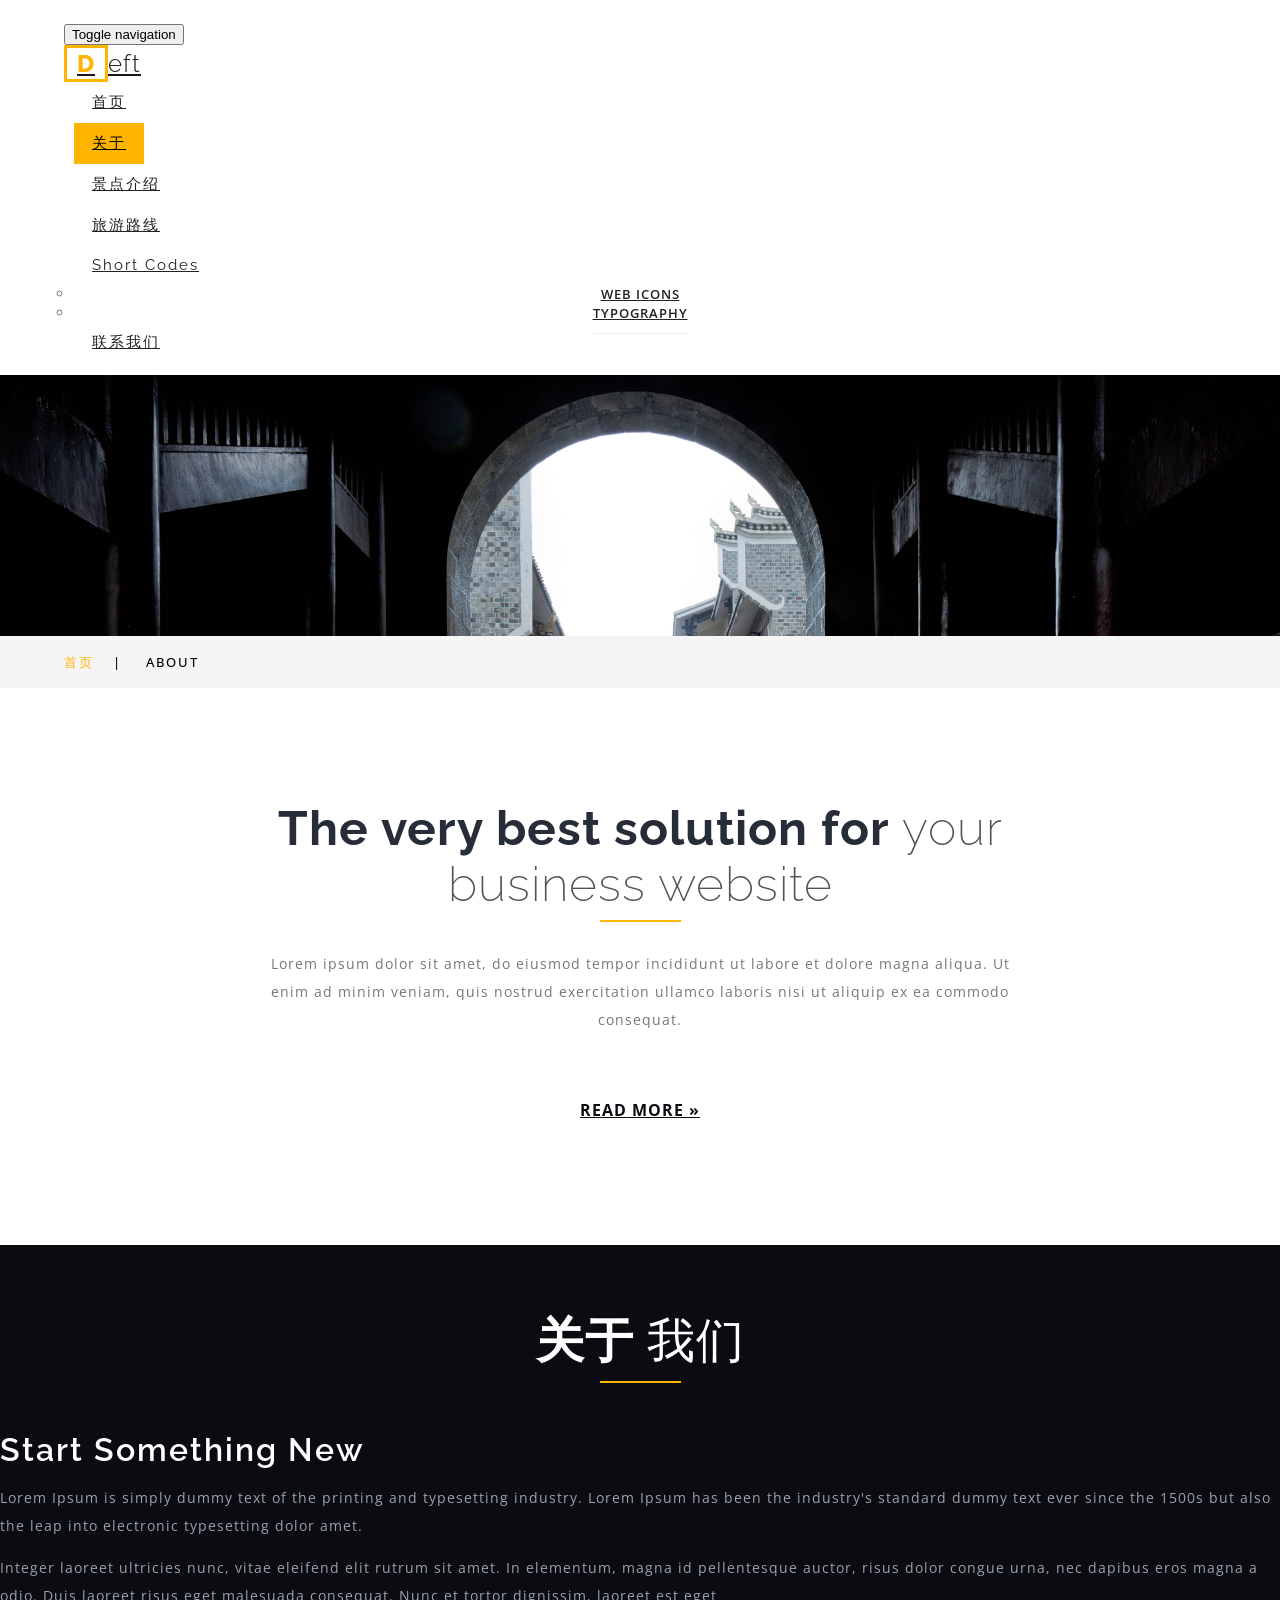
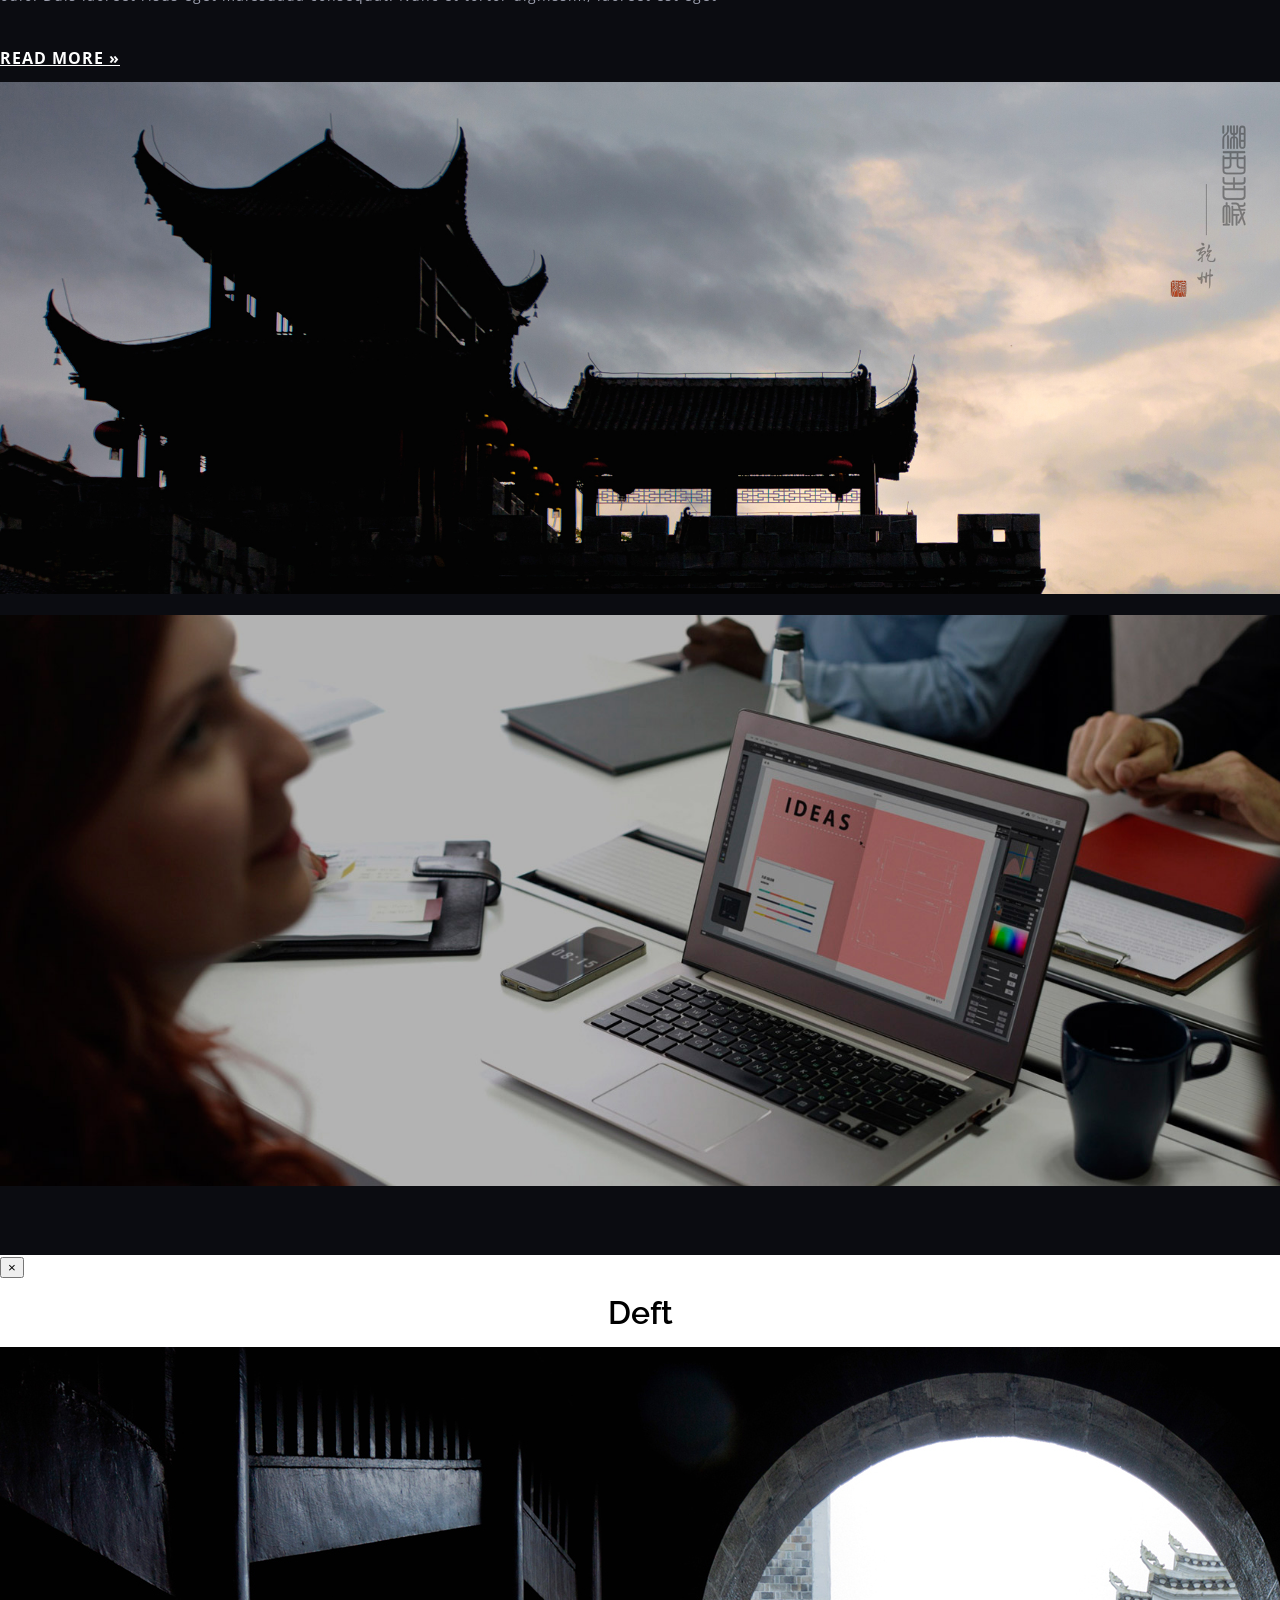
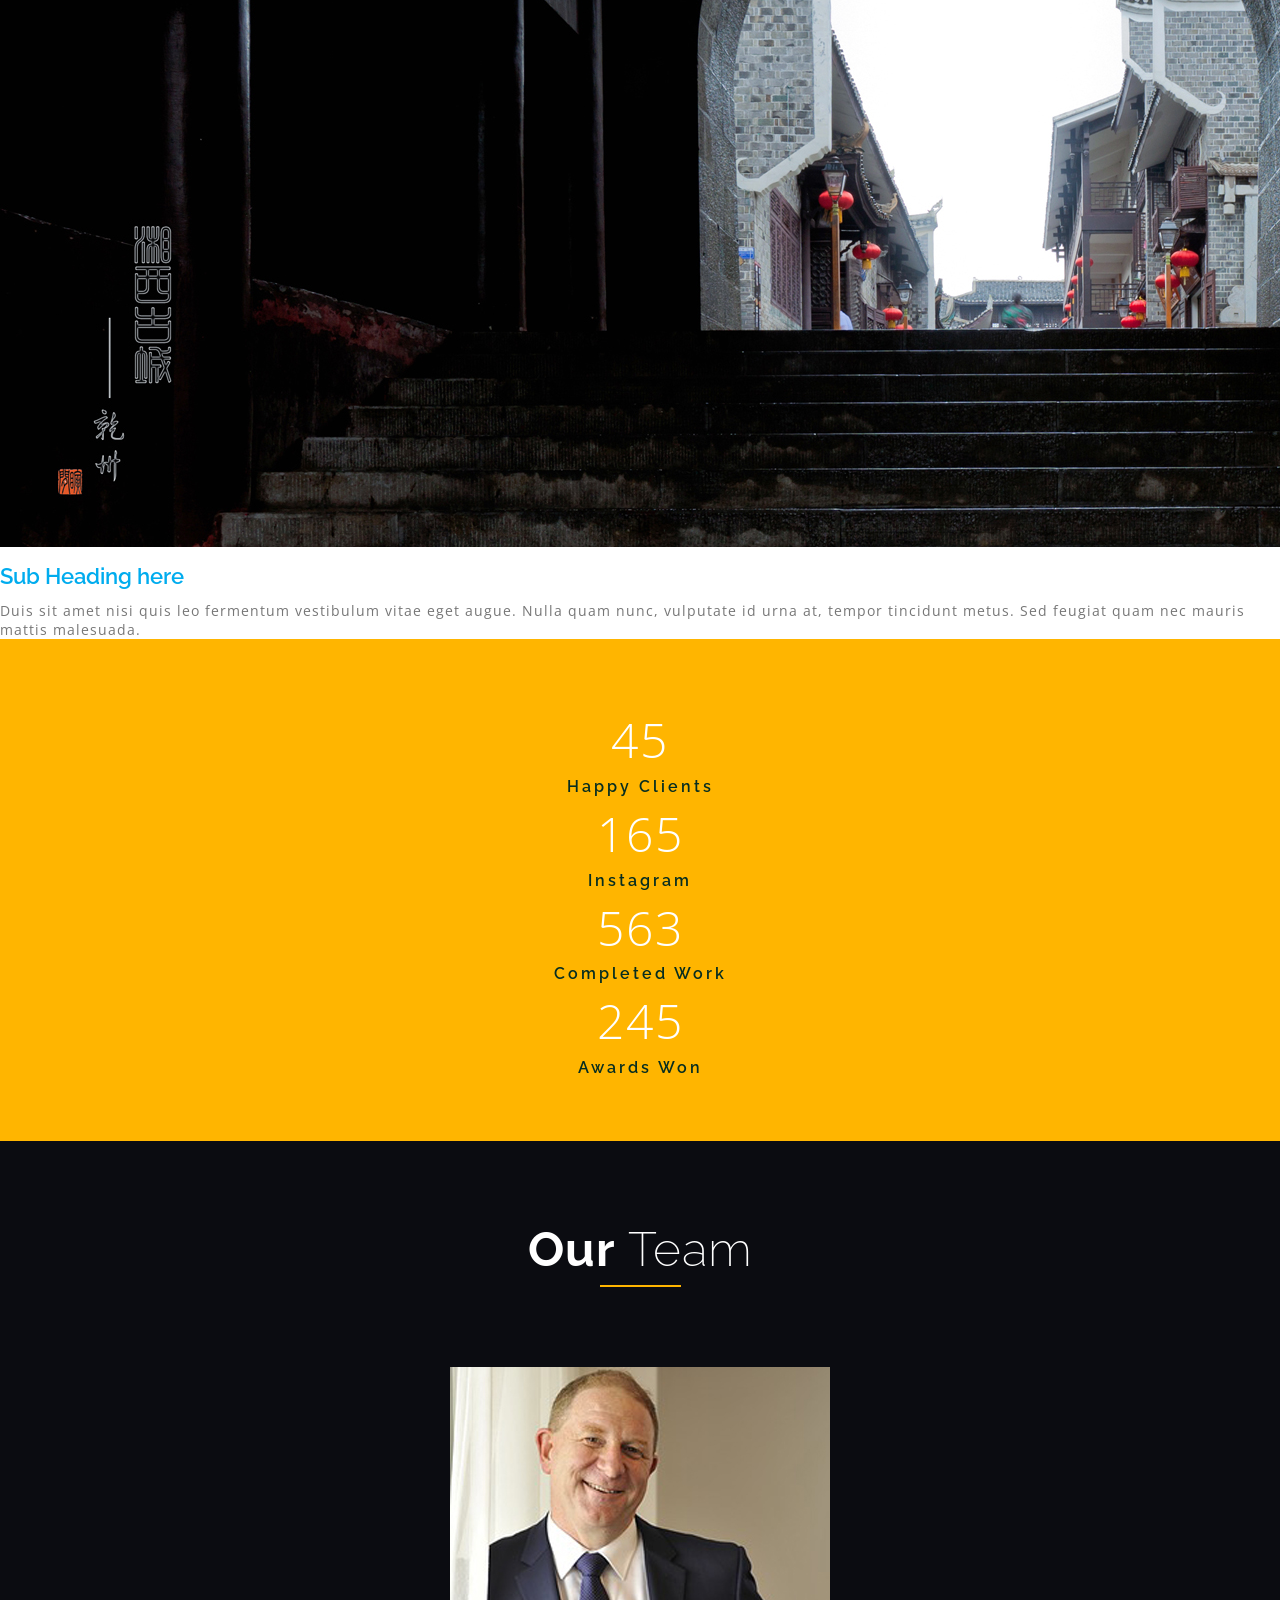
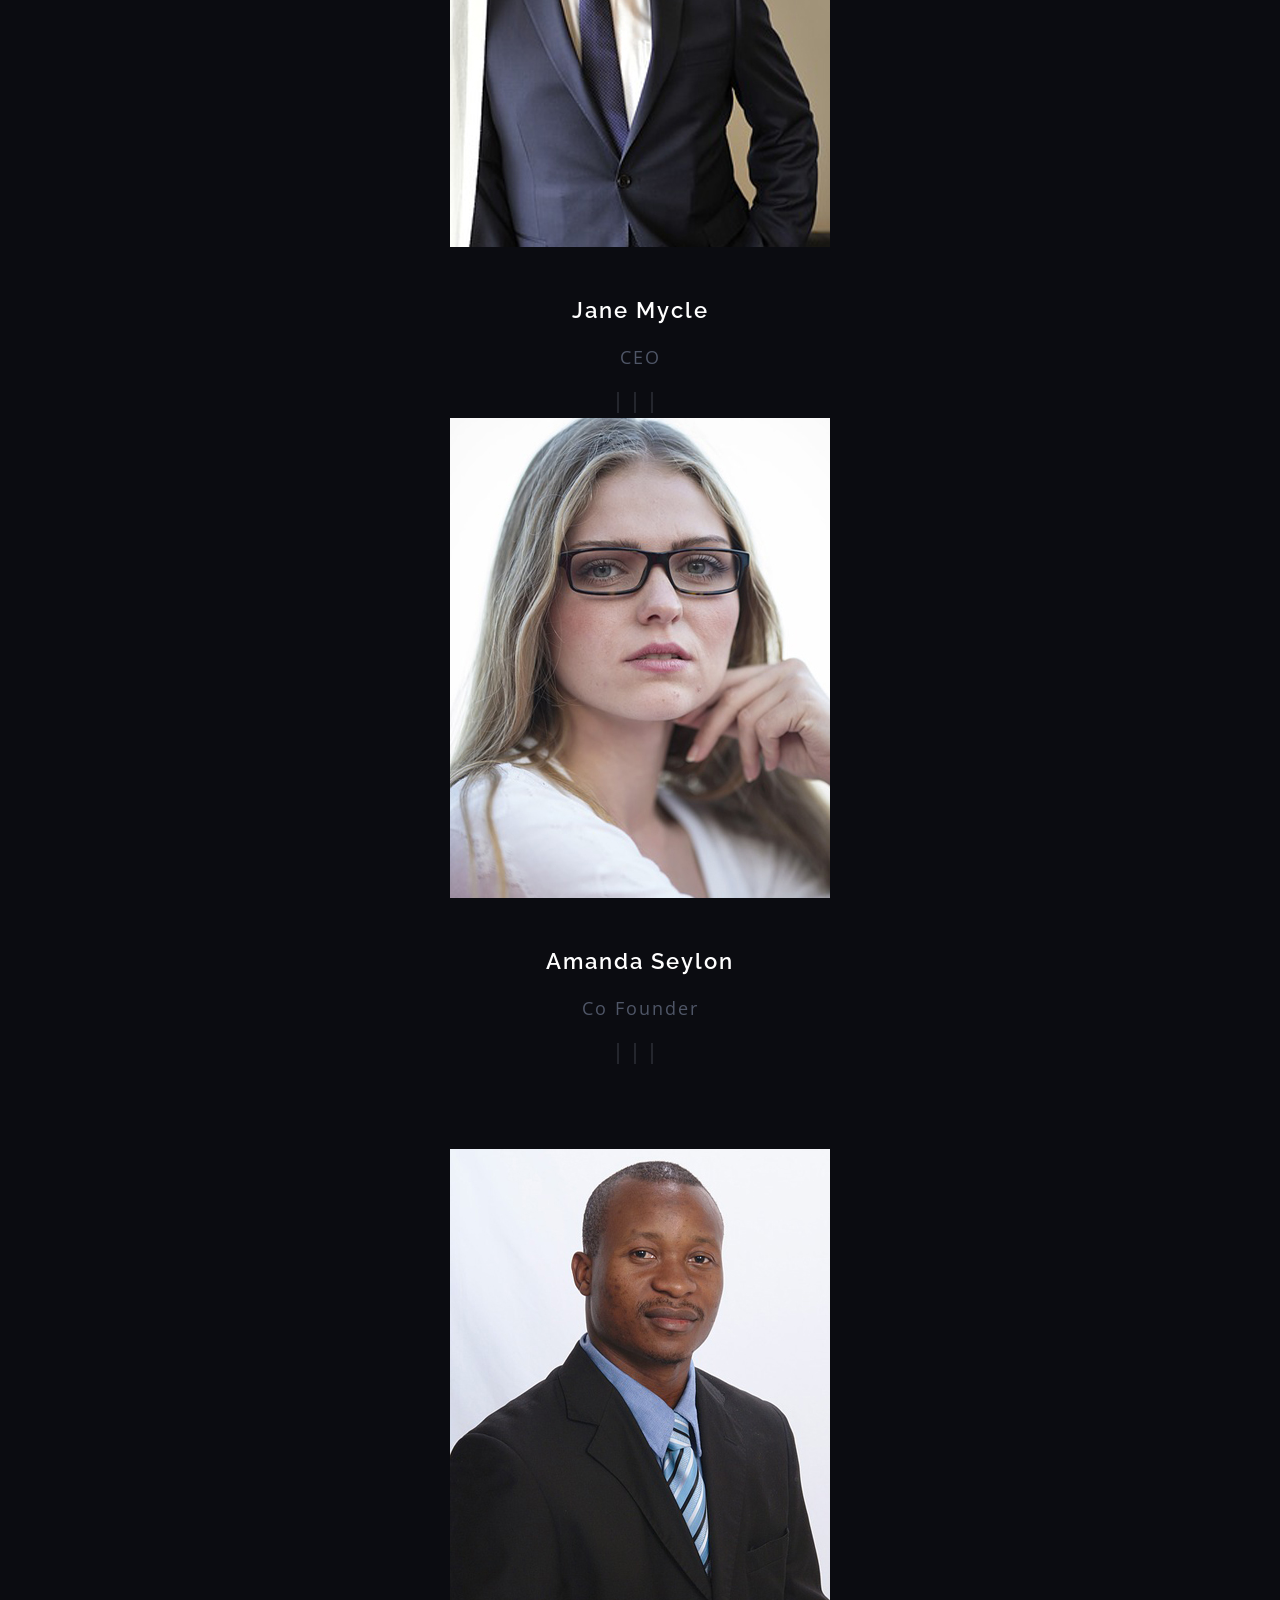
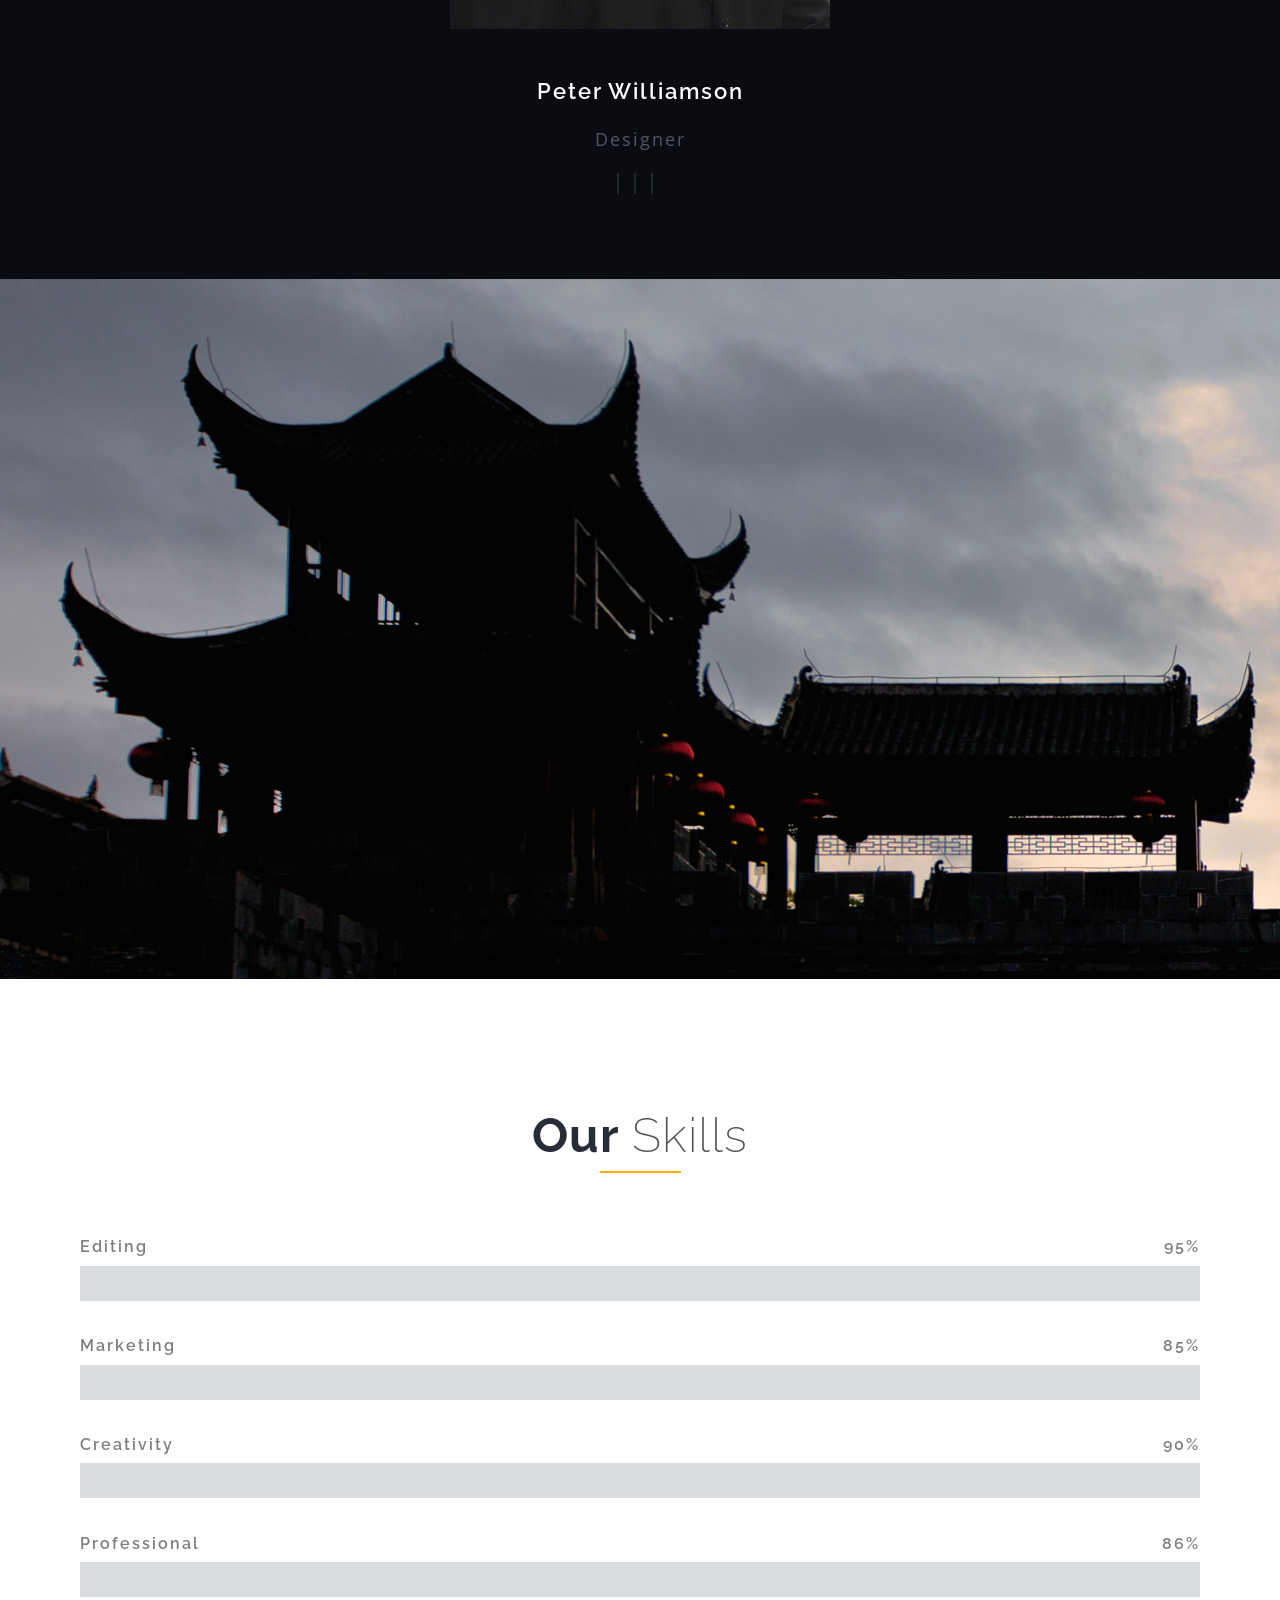
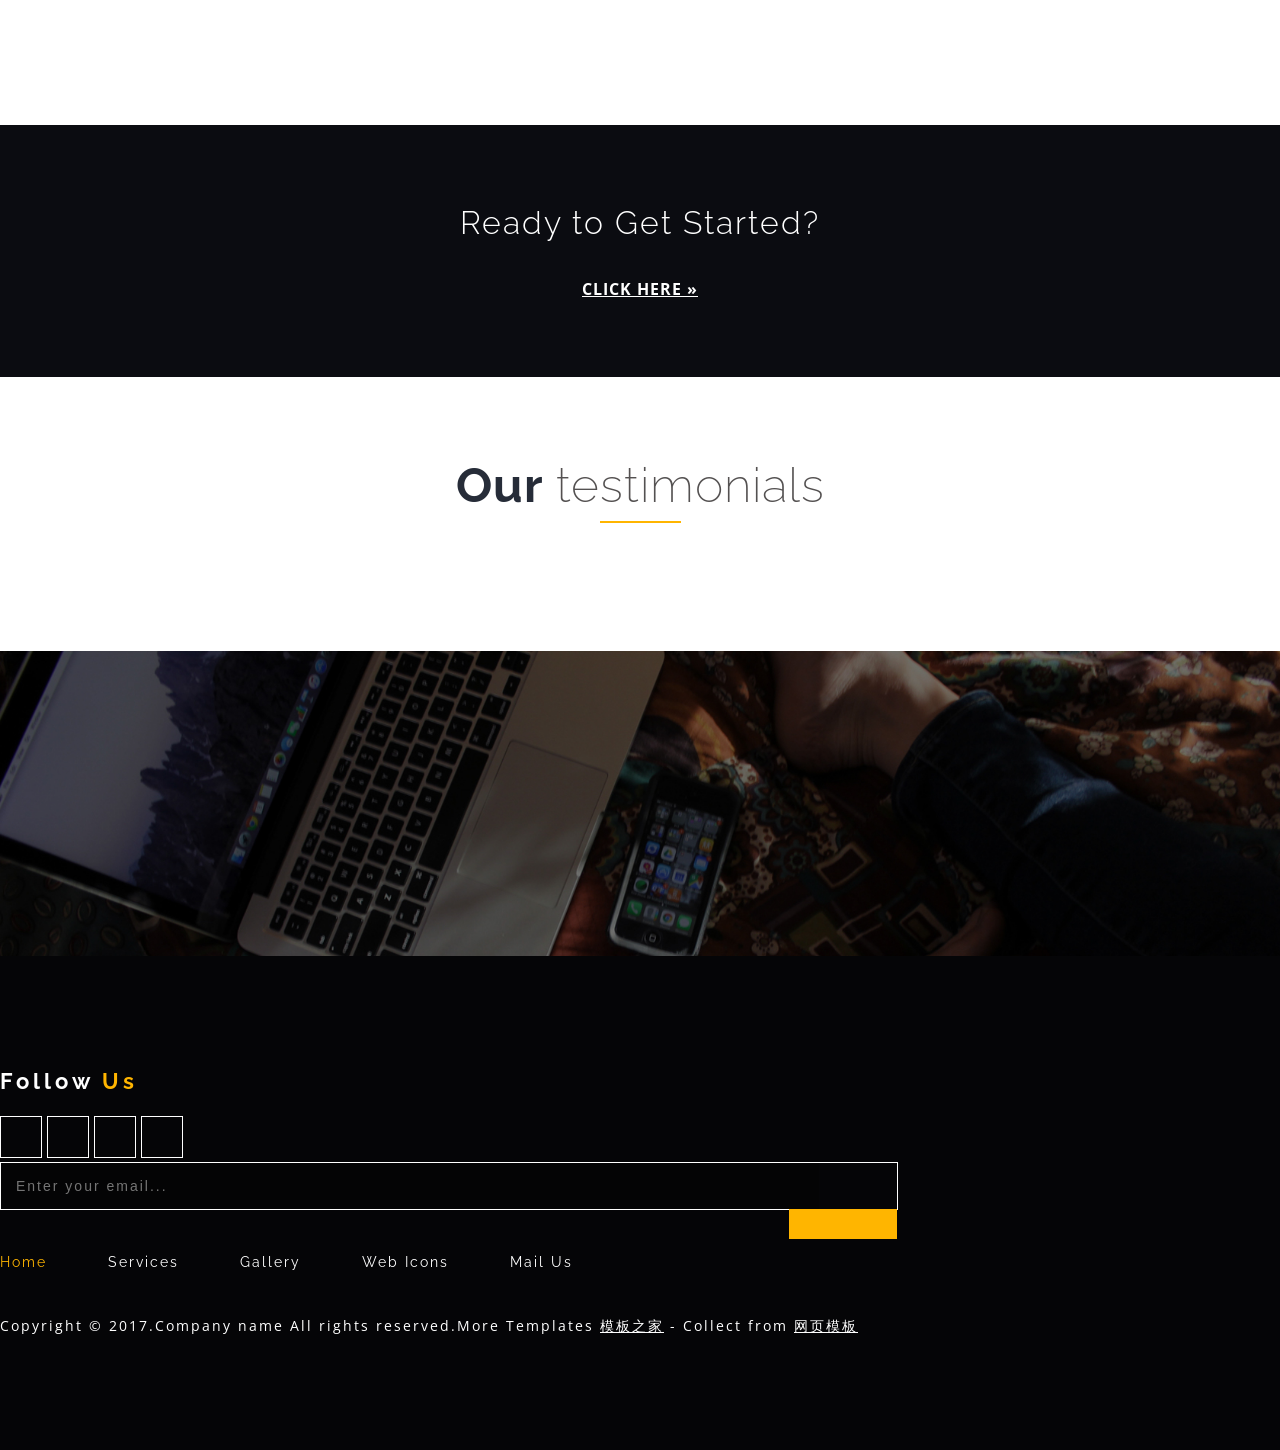
==== commit 5ff145d2: "0131" ====
--- a/cpts_1597_cly/about.html
+++ b/cpts_1597_cly/about.html
@@ -51,10 +51,10 @@
 				<div class="collapse navbar-collapse navbar-right" id="bs-example-navbar-collapse-1">
 					<nav class="menu-hover-effect menu-hover-effect-4">
 						<ul class="nav navbar-nav">
-							<li><a href="index.html" class="hvr-ripple-in"> Home</a></li>
-							<li class="active"><a href="about.html" class="hvr-ripple-in">About</a></li>
-							<li><a href="services.html" class="hvr-ripple-in">Services</a></li>
-							<li><a href="blog.html" class="hvr-ripple-in">Blog</a></li>
+							<li><a href="index.html" class="hvr-ripple-in"> 首页</a></li>
+							<li class="active"><a href="about.html" class="hvr-ripple-in">关于</a></li>
+							<li><a href="services.html" class="hvr-ripple-in">景点介绍</a></li>
+							<li><a href="blog.html" class="hvr-ripple-in">旅游路线</a></li>
 							<li class="dropdown">
 								<a href="#" class="dropdown-toggle hvr-ripple-in" data-toggle="dropdown">Short Codes <b class="fa fa-caret-down" aria-hidden="true"></b></a>
 								<ul class="dropdown-menu agile_short_dropdown">
@@ -62,7 +62,7 @@
 									<li><a href="typography.html">Typography</a></li>
 								</ul>
 							</li>
-							<li><a href="mail.html" class="hvr-ripple-in">Mail Us</a></li>
+							<li><a href="mail.html" class="hvr-ripple-in">联系我们</a></li>
 						</ul>
 					</nav>
 
@@ -83,7 +83,7 @@
 		<div class="agile_inner_breadcrumb">
 
 			<ul class="w3_short">
-				<li><a href="index.html">Home</a><span>|</span></li>
+				<li><a href="index.html">首页</a><span>|</span></li>
 				<li>About</li>
 			</ul>
 		</div>
@@ -109,7 +109,7 @@
 	<div class="about" id="welcome">
 		<div class="container">
 			<div class="wthree_head_section">
-				<h3 class="w3l_header w3_agileits_header two">About <span>Us</span></h3>
+				<h3 class="w3l_header w3_agileits_header two">关于 <span>我们</span></h3>
 			</div>
 			<div class="agile_wthree_inner_grids">
 
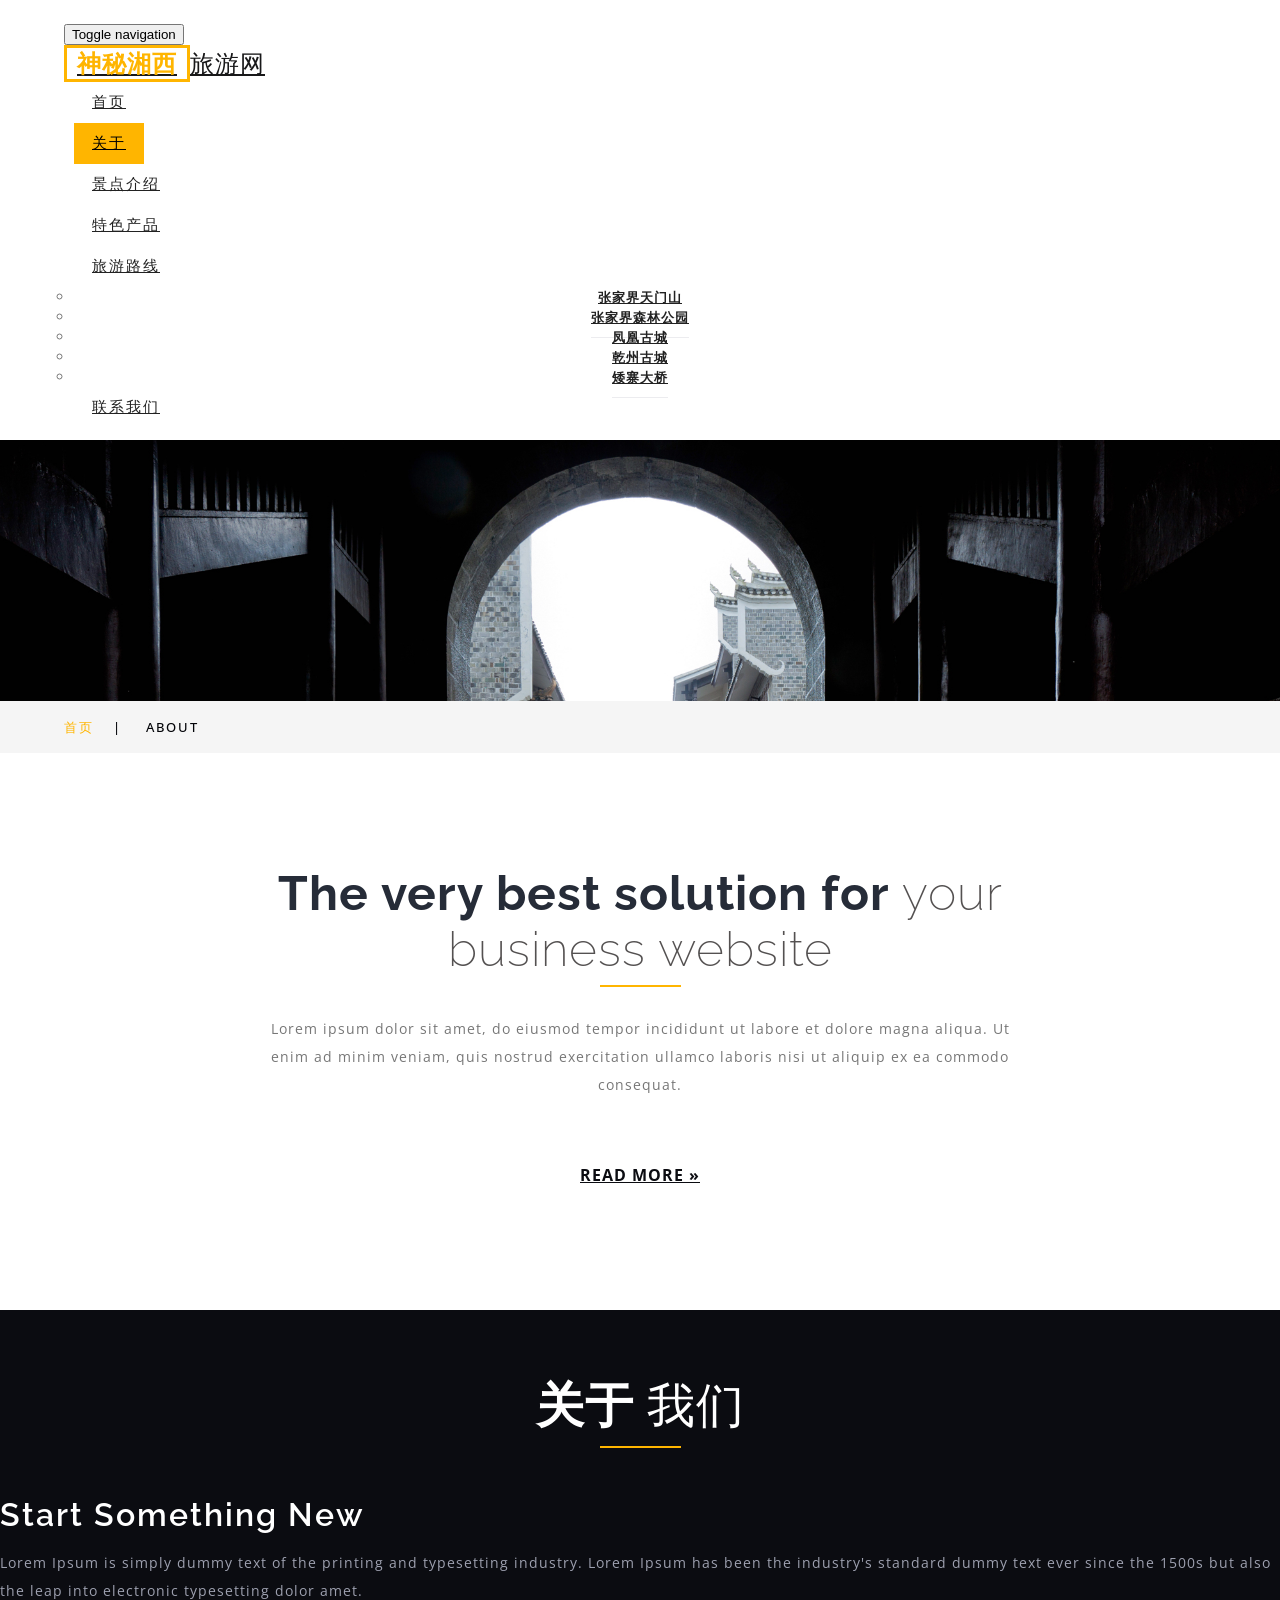
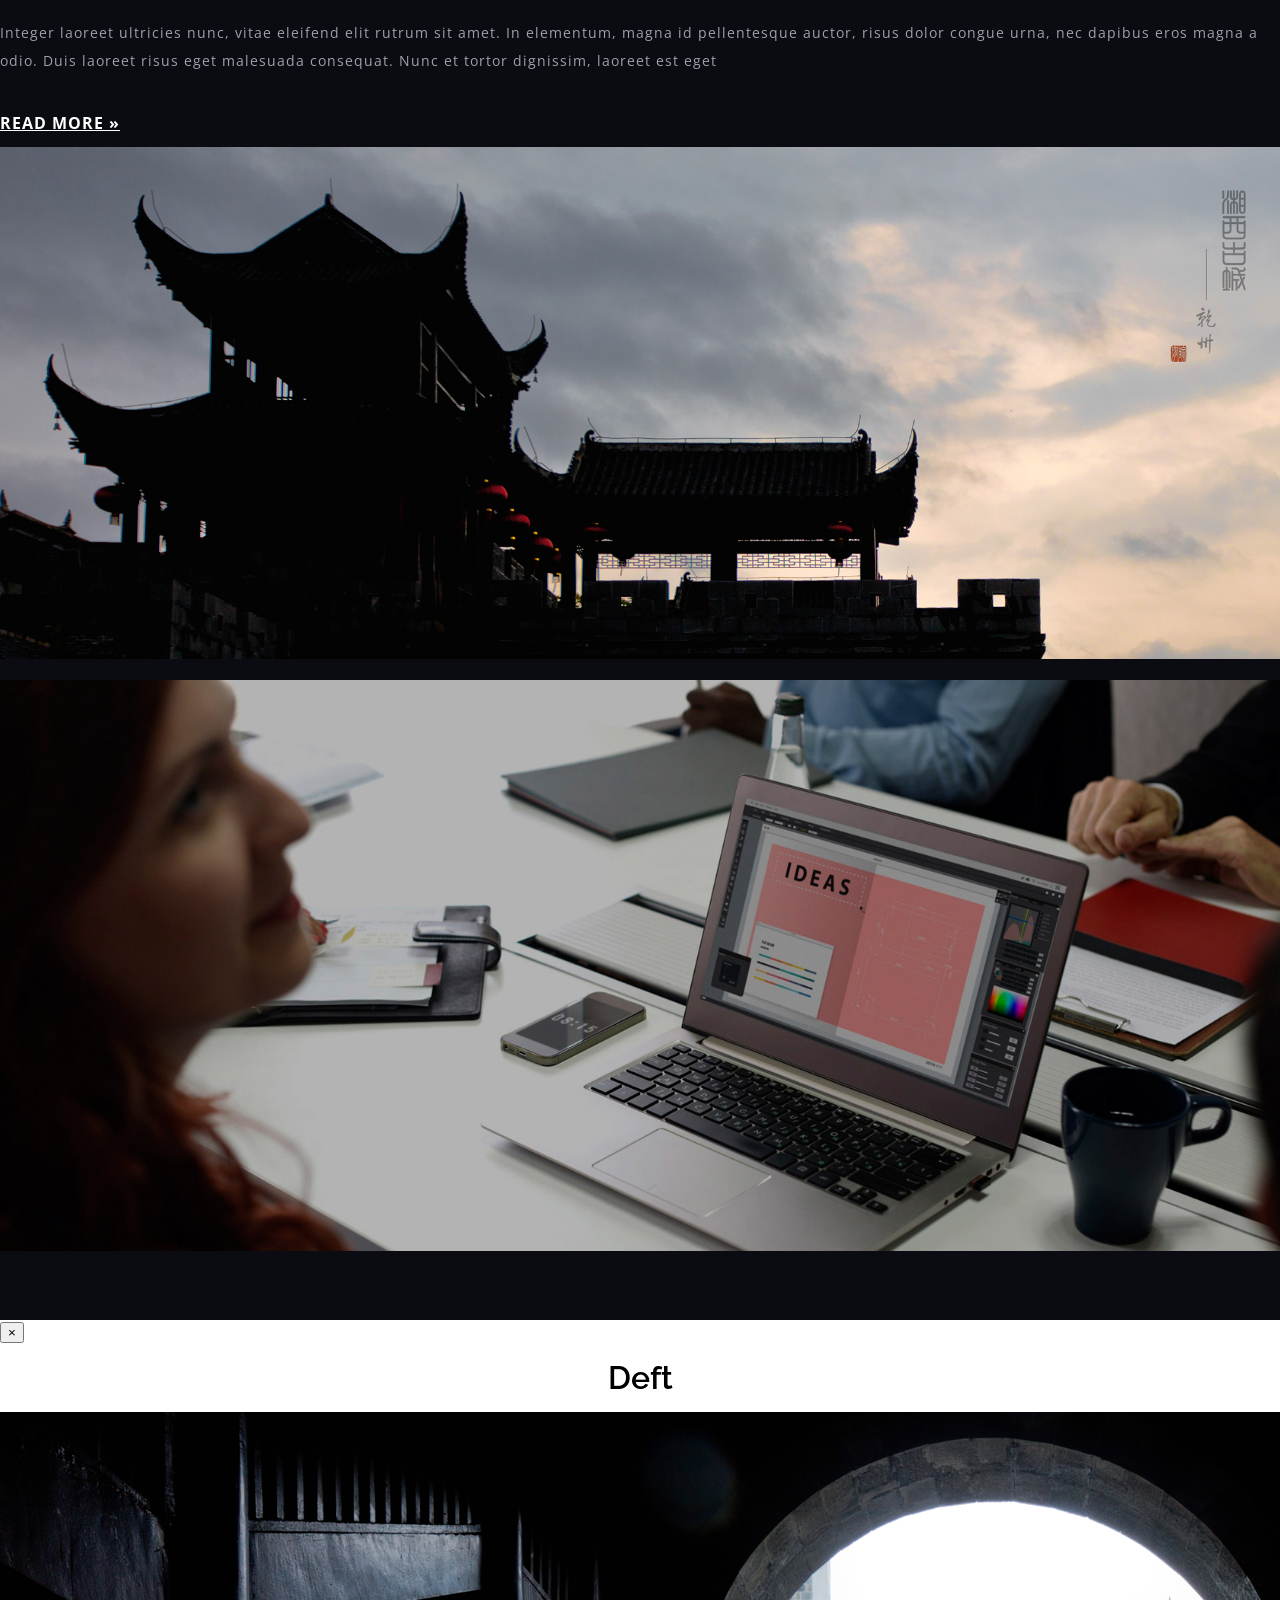
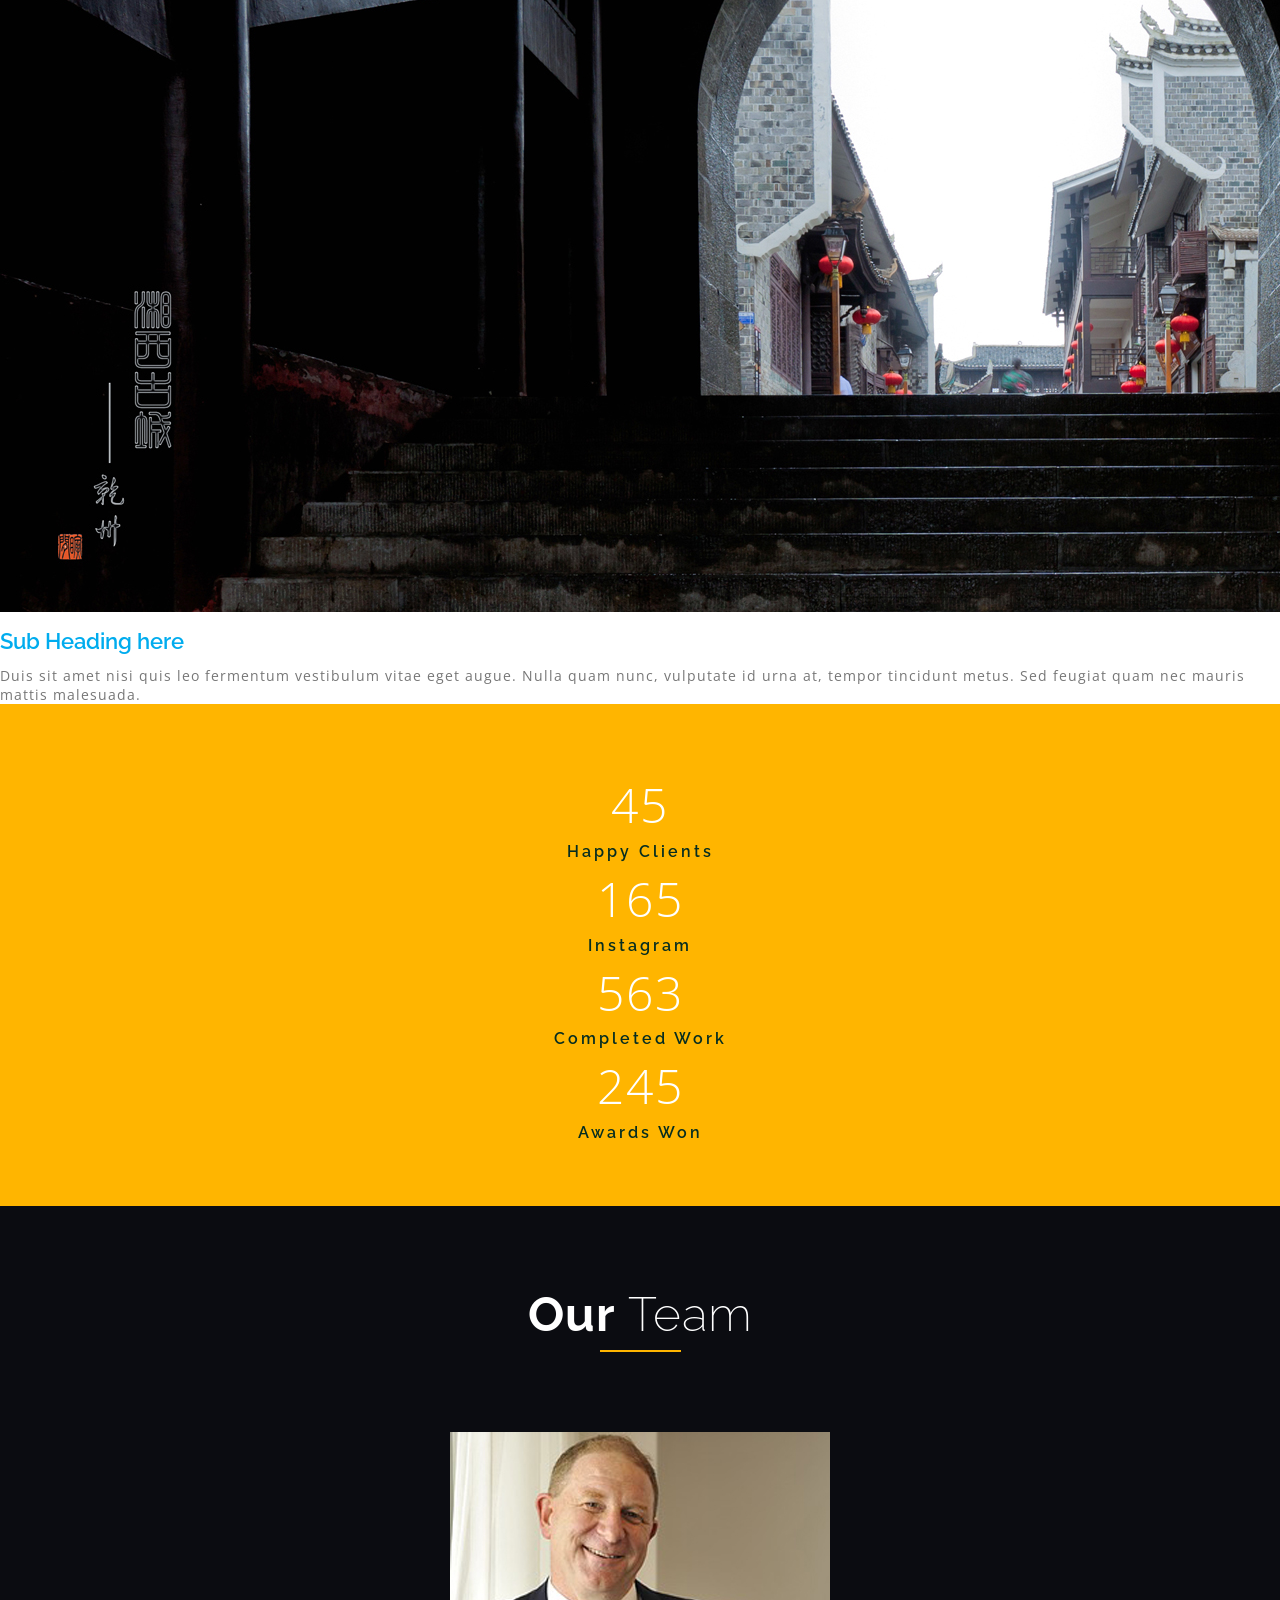
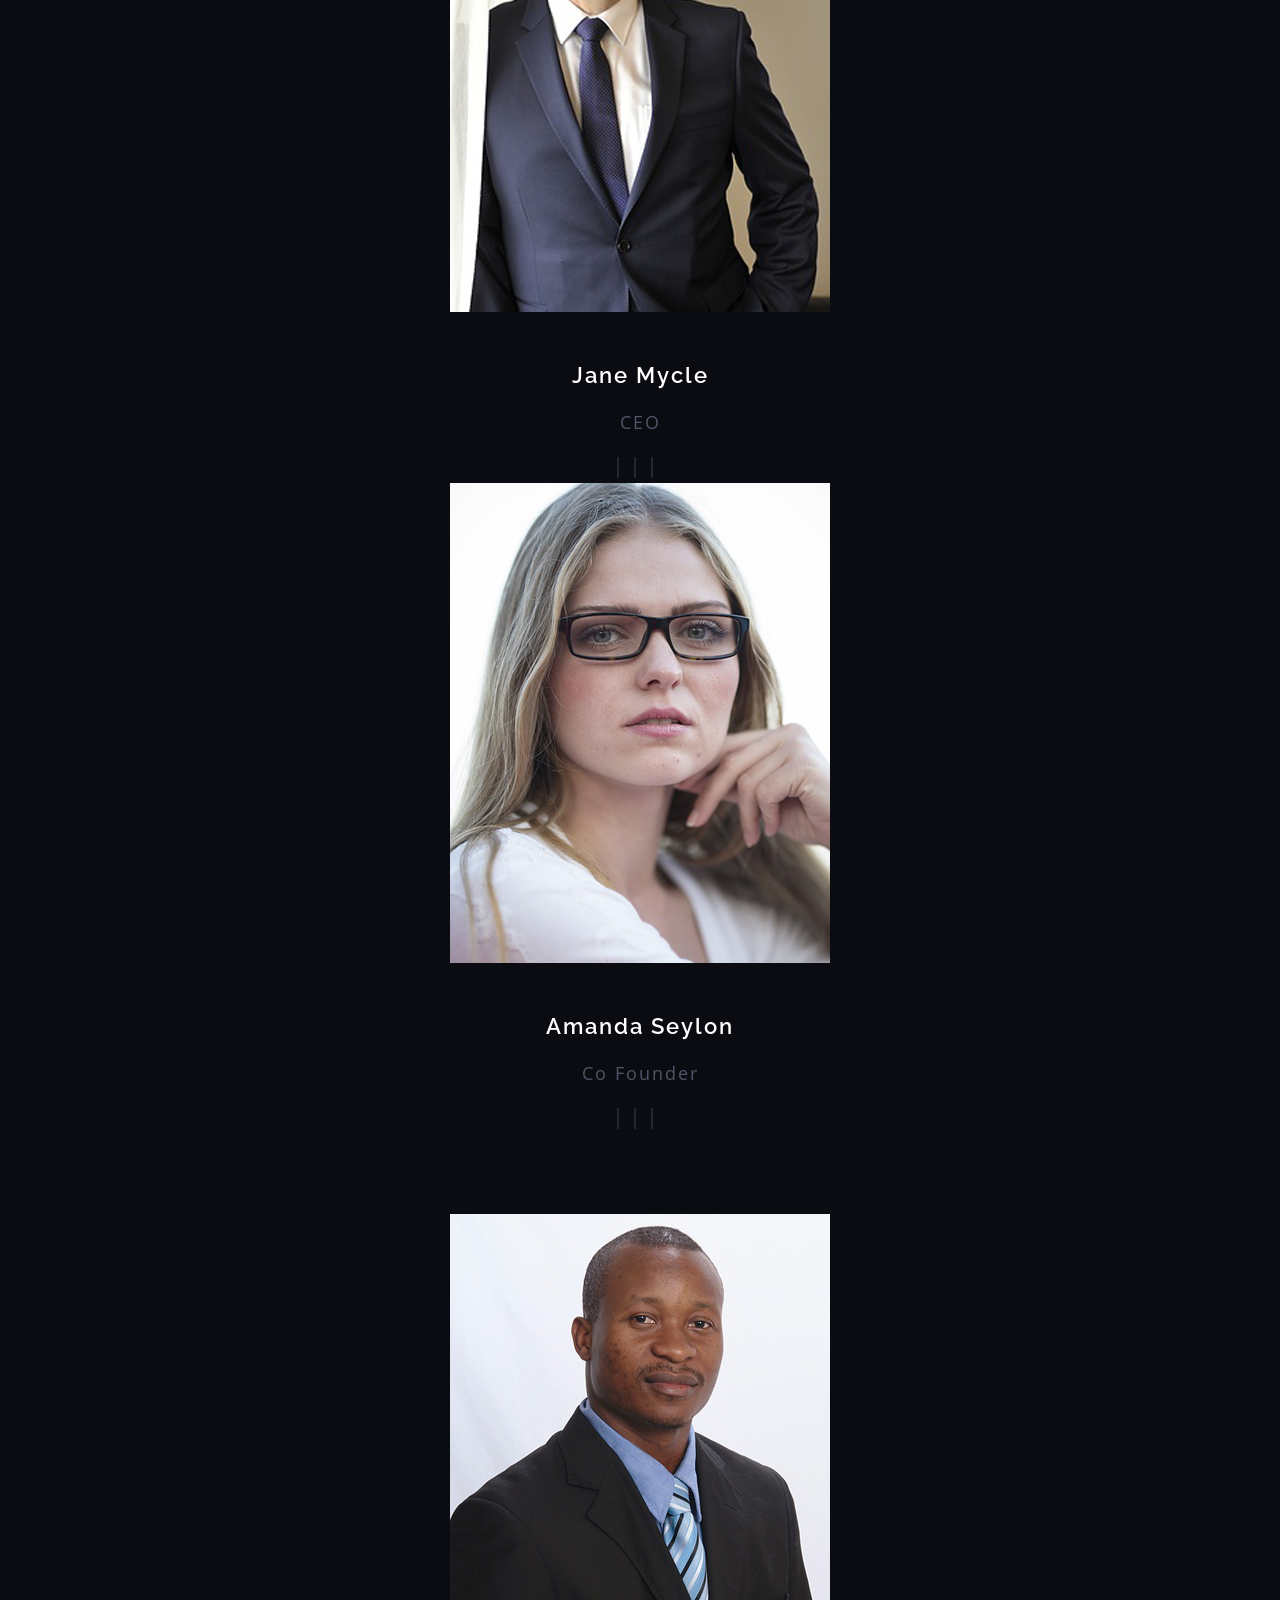
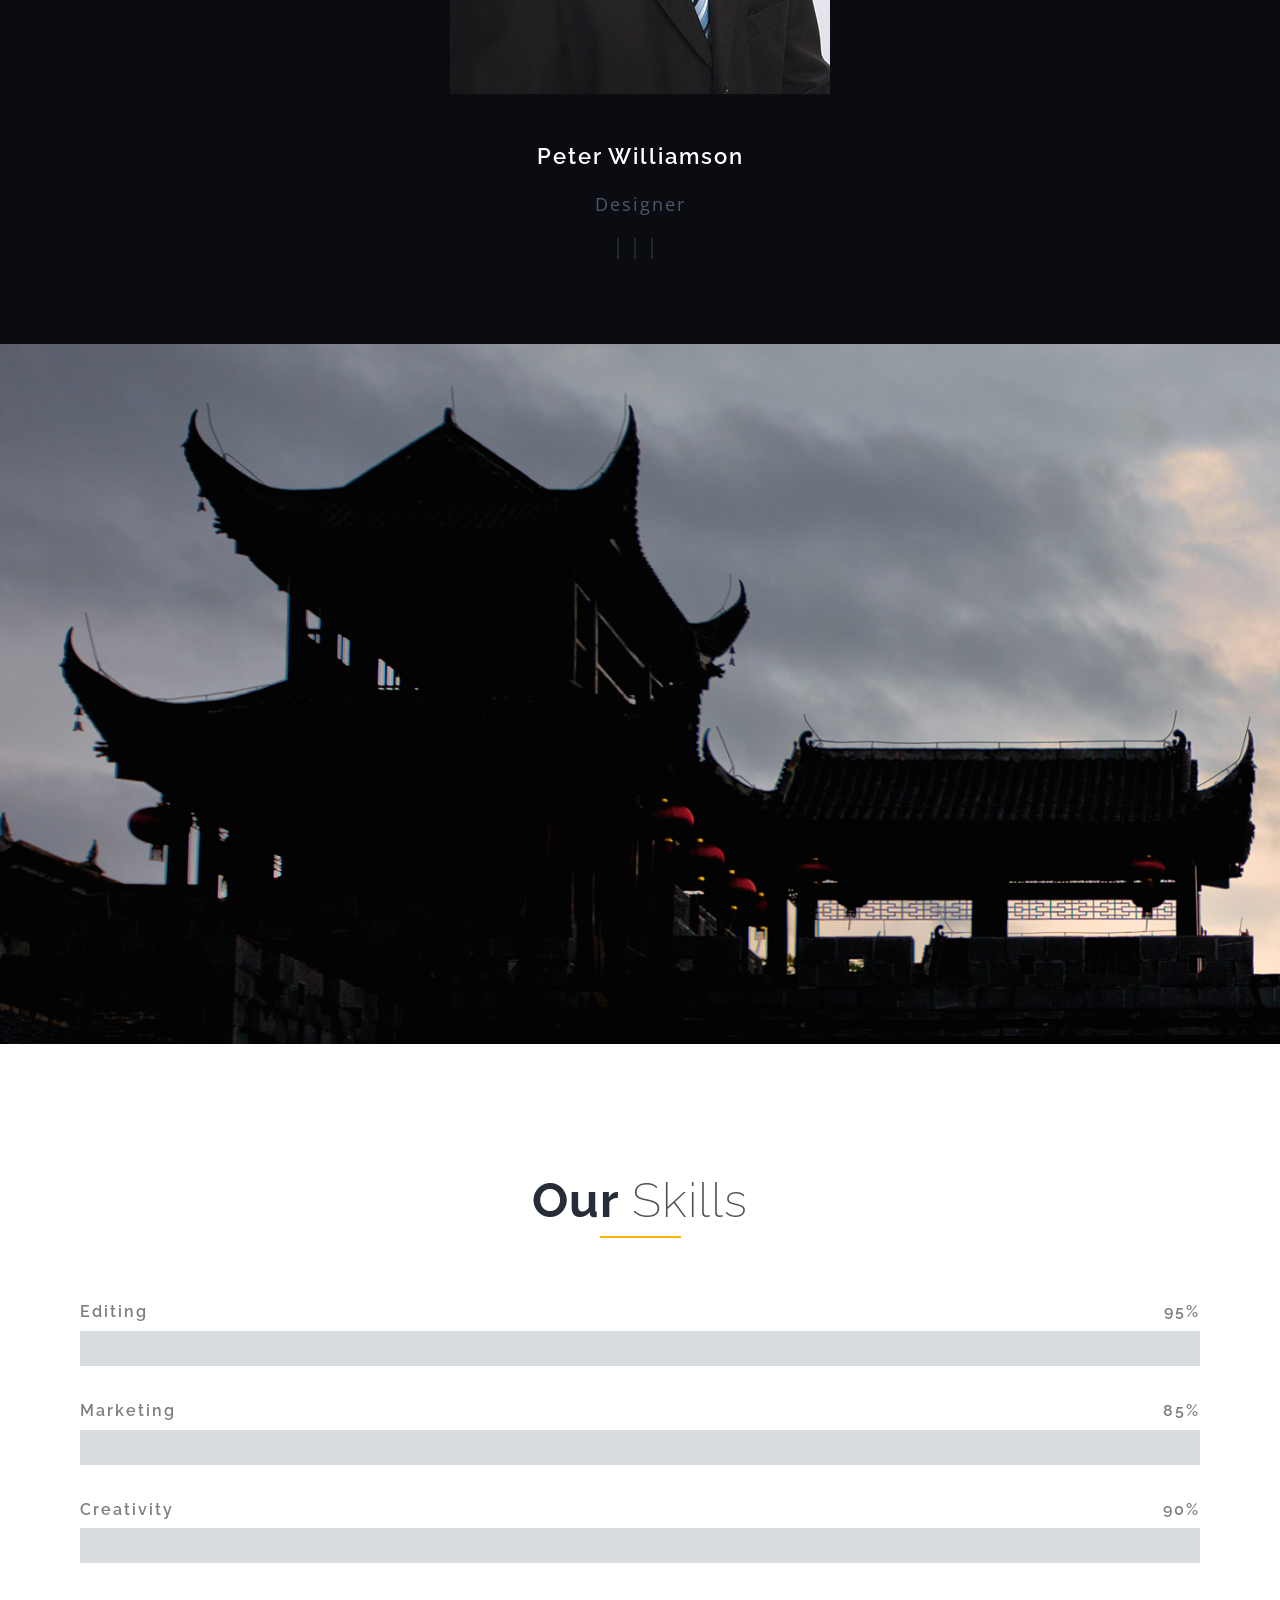
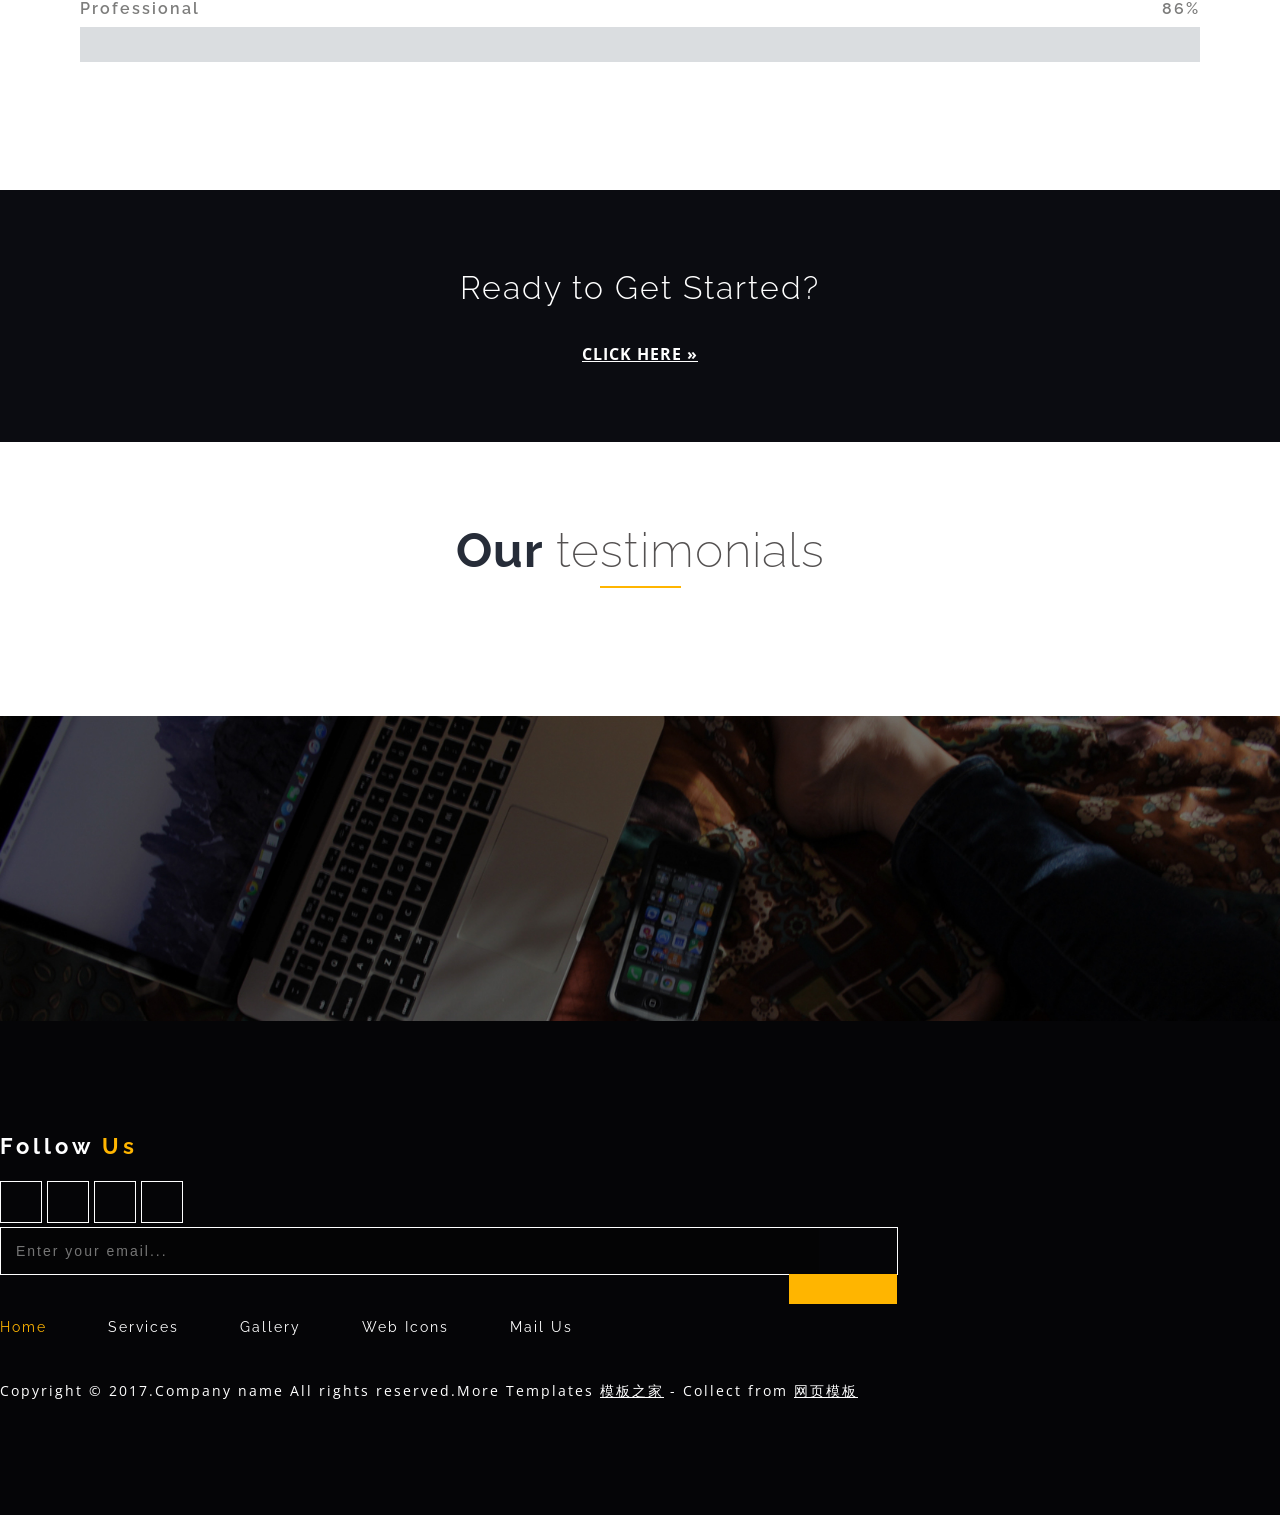
==== commit d77720cb: "d00" ====
--- a/cpts_1597_cly/about.html
+++ b/cpts_1597_cly/about.html
@@ -44,7 +44,7 @@
 						<span class="icon-bar"></span>
 						<span class="icon-bar"></span>
 					</button>
-					<h1><a class="navbar-brand" href="index.html"> <span>D</span>eft</a></h1>
+					<h1><a class="navbar-brand" href="index.html"> <span>神秘湘西</span>旅游网</a></h1>
 
 				</div>
 				<!-- Collect the nav links, forms, and other content for toggling -->
@@ -54,12 +54,15 @@
 							<li><a href="index.html" class="hvr-ripple-in"> 首页</a></li>
 							<li class="active"><a href="about.html" class="hvr-ripple-in">关于</a></li>
 							<li><a href="services.html" class="hvr-ripple-in">景点介绍</a></li>
-							<li><a href="blog.html" class="hvr-ripple-in">旅游路线</a></li>
+							<li><a href="blog.html" class="hvr-ripple-in">特色产品</a></li>
 							<li class="dropdown">
-								<a href="#" class="dropdown-toggle hvr-ripple-in" data-toggle="dropdown">Short Codes <b class="fa fa-caret-down" aria-hidden="true"></b></a>
+								<a href="#" class="dropdown-toggle hvr-ripple-in" data-toggle="dropdown">旅游路线<b class="fa fa-caret-down" aria-hidden="true"></b></a>
 								<ul class="dropdown-menu agile_short_dropdown">
-									<li><a href="icons.html">Web Icons</a></li>
-									<li><a href="typography.html">Typography</a></li>
+									<li><a href="icons.html">张家界天门山</a></li>
+									<li><a href="typography.html">张家界森林公园</a></li>
+									<li><a href="typography.html">凤凰古城</a></li>
+									<li><a href="typography.html">乾州古城</a></li>
+									<li><a href="typography.html">矮寨大桥</a></li>
 								</ul>
 							</li>
 							<li><a href="mail.html" class="hvr-ripple-in">联系我们</a></li>
